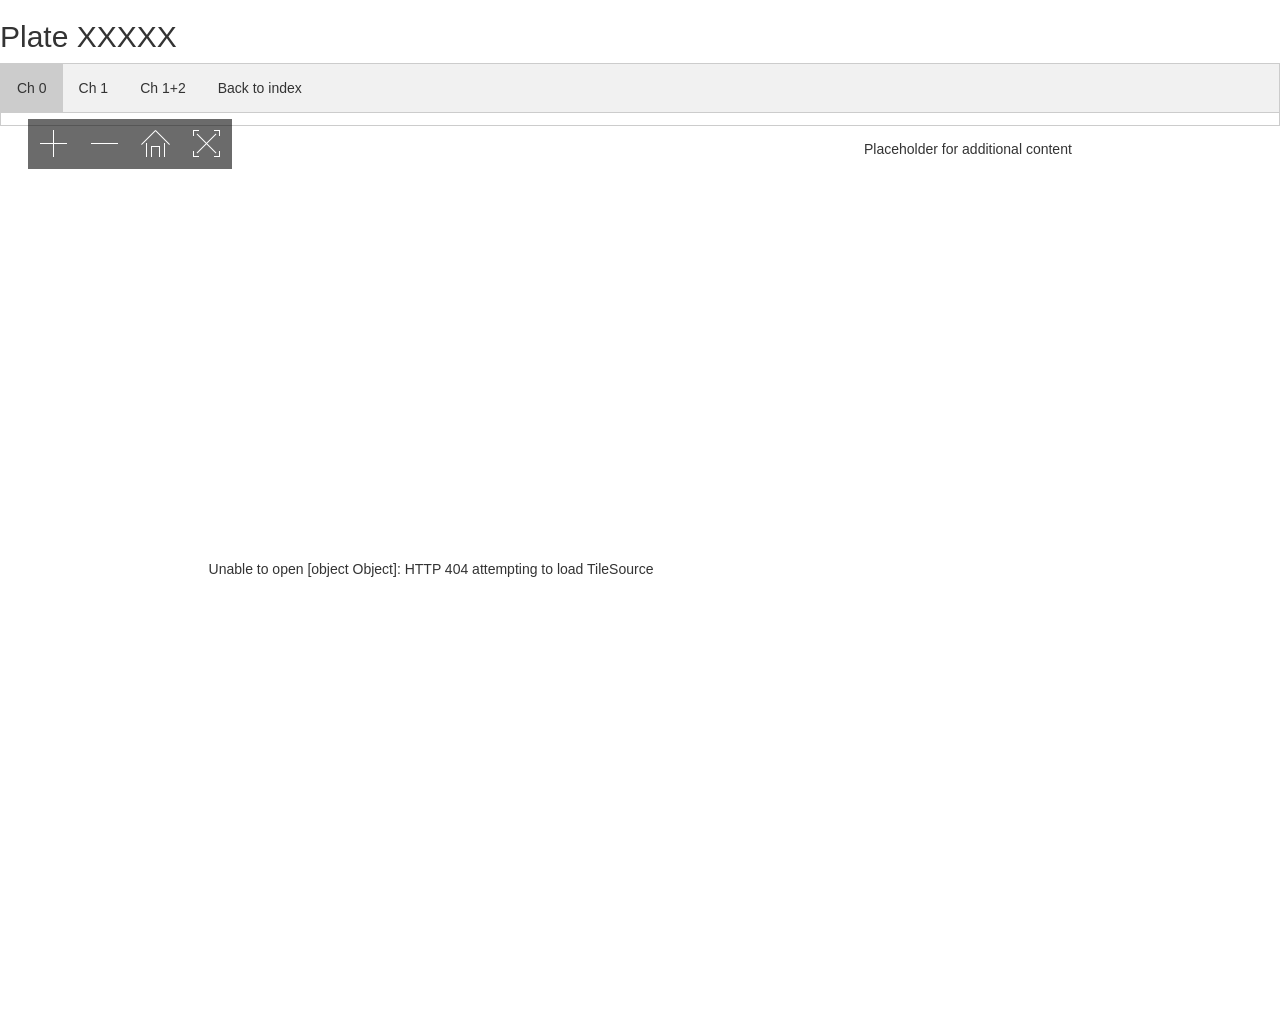
==== demosite2x2/index.html @ 41aa0fda "first commit" ====
<html>

	<title>XXXXX</title>

<head>
		<meta name="viewport" content="width=device-width, initial-scale=1">

		<style>
				body {font-family: Arial;}

				/* Style the tab */
				.tab {
						overflow: hidden;
						border: 1px solid #ccc;
						background-color: #f1f1f1;
				}

				/* Style the buttons that are used to open the tab content */
				.tab button {
						background-color: inherit;
						float: left;
						border: none;
						outline: none;
						cursor: pointer;
						padding: 14px 16px;
						transition: 0.3s;
				}

				/* Change background color of buttons on hover */
				.tab button:hover {
						background-color: #ddd;
				}

				/* Create an active/current tablink class */
				.tab button.active {
						background-color: #ccc;
				}

				/* Style the tab content */
				.tabcontent {
						display: none;
						padding: 6px 12px;
						border: 1px solid #ccc;
						border-top: none;
				}

				/* This stylesheet sets the width of all images to 100%: */
				img {
						width: 100%;
				}

				/* The switch - the box around the slider */
				.switch {
					position: relative;
					display: inline-block;
					width: 90px;
					height: 34px;
				}

				/* Hide default HTML checkbox */
				.switch input {
					opacity: 0;
					width: 0;
					height: 0;
				}

				/* The slider */
				.slider {
					position: absolute;
					cursor: pointer;
					top: 0;
					left: 0;
					right: 0;
					bottom: 0;
					background-color: #ccc;
					-webkit-transition: .4s;
					transition: .4s;
				}

				.slider:before {
					position: absolute;
					content: "";
					height: 26px;
					width: 26px;
					left: 4px;
					bottom: 4px;
					background-color: white;
					-webkit-transition: .4s;
					transition: .4s;
				}

				input:checked + .slider {
					background-color: #2196F3;
				}

				input:focus + .slider {
					box-shadow: 0 0 1px #2196F3;
				}

				input:checked + .slider:before {
					-webkit-transform: translateX(55px);
					-ms-transform: translateX(55px);
					transform: translateX(55px);
				}

				.on
				{
					display: none;
				}

				.on, .off
				{
					color: white;
					position: absolute;
					transform: translate(-50%,-50%);
					top: 50%;
					left: 50%;
					font-size: 10px;
					font-family: Verdana, sans-serif;
				}

				input:checked+ .slider .on
				{display: block;}

				input:checked + .slider .off
				{display: none;}

				/* Long slider */
				.slidecontainer {
					width: 100%;
				}

				.sliderlong {
					-webkit-appearance: none;
					width: 100%;
					height: 25px;
					background: #d3d3d3;
					outline: none;
					opacity: 0.7;
					-webkit-transition: .2s;
					transition: opacity .2s;
				}

				.sliderlong:hover {
					opacity: 1;
				}

				.sliderlong::-webkit-slider-thumb {
					-webkit-appearance: none;
					appearance: none;
					width: 25px;
					height: 25px;
					background: #2196F3;
					cursor: pointer;
				}

				.sliderlong::-moz-range-thumb {
					width: 25px;
					height: 25px;
					background: #2196F3;
					cursor: pointer;
				}

				osd {
						width: 100%;
						height: 100%;
				}

				seadragon-viewer {
						position: absolute;
						left: 0;
						top: 30px;
						right: 0;
						bottom: 0;
				}
		</style>

		<link rel="stylesheet" href="https://maxcdn.bootstrapcdn.com/bootstrap/3.4.1/css/bootstrap.min.css">
		<script src="https://ajax.googleapis.com/ajax/libs/jquery/3.4.1/jquery.min.js"></script>
		<script src="https://maxcdn.bootstrapcdn.com/bootstrap/3.4.1/js/bootstrap.min.js"></script>
		<script src="openseadragon/openseadragon.min.js"></script>
		<script src="openseadragonfiltering/openseadragon-filtering.js"></script>

</head>

<body onload="document.getElementById('defaultOpenTab').click();">

<h2>Plate XXXXX</h2>

<!-- Tab links -->
<div class="tab">
	<button class="tablinks active" onclick="openTab(event, 'tabch0')" id="defaultOpenTab">Ch 0</button>
	<button class="tablinks" onclick="openTab(event, 'tabch1')">Ch 1</button>
	<button class="tablinks" onclick="openTab(event, 'tabch01')">Ch 1+2</button>
	<button onclick="window.location.href = 'index.html';">Back to index</button>
</div>

<!-- Tab content -->

<div id="tabch0" class="tabcontent">

		<div class="col-md-8">
				<div class="osd" id="osd0"></div>
		</div>

		<div class="col-md-4">
			<br>
			<p>Placeholder for additional content</p>
		</div>
</div>

<div id="tabch1" class="tabcontent">

		<div class="col-md-8">
				<div class="osd" id="osd1"></div>
		</div>

		<div class="col-md-4">

			<ul class="nav nav-tabs">
				<li class="active">
										<a href="#tabInt">Int</a>
				</li>
				<li>
										<a href="#tabNPI">NPI</a>
				</li>
				<li>
										<a href="#tabZscore">zScore</a>
				</li>
			</ul>

						<div class="tab-content">
							<div class="tab-pane fade active in" id="tabInt">
								<br>
								<p>Placeholder for a tile plot with mean intensities per well</p>
							</div>

							<div class="tab-pane fade" id="tabNPI">
								<br>
								<p>Placeholder for a tile plot with NPI of mean intensities per well</p>
							</div>

							<div class="tab-pane fade" id="tabZscore">
								<br>
								<p>Placeholder for a tile plot with z-score of mean intensities per well</p>
							</div>

						</div>
		</div>
</div>

<div id="tabch01" class="tabcontent">

		<div class="col-md-10">
				<div class="osd" id="osd01"></div>
		</div>

		<div class="col-md-2">
				<label class="switch">
						<input type="checkbox" id="chbCh" onclick=fSwitchCh()>
						<div class="slider">
								<span class="on">Ch0</span>
								<span class="off">Ch1</span>
						</div>
				</label>
				<br>
				<label class="switch">
						<input type="checkbox" id="chbInv" onclick=fSwitchInv()>
						<div class="slider">
								<span class="on">Inv</span>
								<span class="off">Orig</span>
						</div>
				</label>
				<br>
				<br>
				<div class="slidecontainer">
						<input type="range" min="-100" max="100" value="0" class="sliderlong" id="slBright">
						<p>Brightness: <span id="valBright"></span></p>
				</div>
				<br>
				<div class="slidecontainer">
						<input type="range" min="0" max="4" value="1" step="0.1" class="sliderlong" id="slContr">
						<p>Contrast: <span id="valContr"></span></p>
				</div>
				<br>
				<div class="slidecontainer">
						<input type="range" min="0" max="255" value="0" step="1" class="sliderlong" id="slLevMin">
						<p>Level min: <span id="valLevMin"></span></p>
				</div>
				<br>
				<div class="slidecontainer">
						<input type="range" min="0" max="255" value="255" step="1" class="sliderlong" id="slLevMax">
						<p>Level max: <span id="valLevMax"></span></p>
				</div>

		</div>
</div>



<script>
		$("ul.nav-tabs a").click(function(e) {
				console.log($(this));
				e.preventDefault();
				$(this).tab('show');
		});

		function openTab(evt, tabName) {
				var i, tabcontent, tablinks;

				tabcontent = document.getElementsByClassName("tabcontent");
				for (i = 0; i < tabcontent.length; i++) {
						tabcontent[i].style.display = "none";
				}

				tablinks = document.getElementsByClassName("tablinks");
						for (i = 0; i < tablinks.length; i++) {
								tablinks[i].className = tablinks[i].className.replace(" active", "");
						}

				document.getElementById(tabName).style.display = "block";
				evt.currentTarget.className += " active";
		};

				// Tab ch0
				var viewer0 = OpenSeadragon({
						id: "osd0",
						prefixUrl: "openseadragon/images/",
						tileSources: [
								"dzi_c0.dzi",
						]
				});

				// Tab ch1
				var viewer1 = OpenSeadragon({
						id: "osd1",
						prefixUrl: "openseadragon/images/",
						tileSources: [
								"dzi_c1.dzi",
						]
				});

				// Tab ch0+1
				var viewer01 = OpenSeadragon({
						id: "osd01",
						prefixUrl: "openseadragon/images/",
						tileSources: [
								{
										opacity: 1,
										tileSource: "dzi_c0.dzi"
								},
								{
										opacity: 0,
										tileSource: "dzi_c1.dzi"
								}
						]
				});

				// Switching channels
				// From: https://codepen.io/iangilman/pen/YXRLea
				var selectedCh = 0;

				function fSwitchCh() {
						selectedCh = (selectedCh + 1) % 2;
						fade(viewer01.world.getItemAt(0), (selectedCh === 0 ? 1 : 0));
						fade(viewer01.world.getItemAt(1), (selectedCh === 1 ? 1 : 0));
				};

				var fade = function(image, targetOpacity) {
						var currentOpacity = image.getOpacity();
						var step = (targetOpacity - currentOpacity) / 10;
						if (step === 0) {
								return;
						}

						var frame = function() {
								currentOpacity += step;
								if ((step > 0 && currentOpacity >= targetOpacity) || (step < 0 && currentOpacity <= targetOpacity)) {
										image.setOpacity(targetOpacity);
										return;
								}

								image.setOpacity(currentOpacity);
								OpenSeadragon.requestAnimationFrame(frame);
						};

						OpenSeadragon.requestAnimationFrame(frame);
				};

				// Image filters

				// Flags and settings of image filters; changed in UI
				var selFilters = {
						inv : 0,
						bright : 0,
						contr  : 1,
						levMin : 0,
						levMax : 255
				}

				// Switching inversion
				function fSwitchInv() {

						selFilters.inv = (selFilters.inv + 1) % 2;

						fApplyFilters(selFilters)
				};

				// Brightness slider
				var sliderBright = document.getElementById("slBright");
				var outputBright = document.getElementById("valBright");
				outputBright.innerHTML = sliderBright.value;

				sliderBright.oninput = function() {
					outputBright.innerHTML = this.value;
					selFilters.bright = parseInt(this.value);

					fApplyFilters(selFilters);
				}

				sliderBright.ondblclick = function() {
					this.value = 0;
					outputBright.innerHTML = 0;
					selFilters.bright = 0;

					fApplyFilters(selFilters);
				}

				// Contrast slider
				var sliderContr = document.getElementById("slContr");
				var outputContr = document.getElementById("valContr");
				outputContr.innerHTML = sliderContr.value;

				sliderContr.oninput = function() {
					outputContr.innerHTML = this.value;
					selFilters.contr = parseFloat(this.value);

					fApplyFilters(selFilters);
				}

				sliderContr.ondblclick = function() {
					this.value = 1;
					outputContr.innerHTML = 1;
					selFilters.contr = 1;

					fApplyFilters(selFilters);
				}

				// Level min/max sliders
				var sliderLevelMin = document.getElementById("slLevMin");
				var outputLevelMin = document.getElementById("valLevMin");
				outputLevelMin.innerHTML = sliderLevelMin.value;

				sliderLevelMin.oninput = function() {
					outputLevelMin.innerHTML = this.value;
					selFilters.levMin = parseInt(this.value);

					fApplyFilters(selFilters);
				}

				sliderLevelMin.ondblclick = function() {
					this.value = 0;
					outputLevelMin.innerHTML = 0;
					selFilters.levMin = 0;

					fApplyFilters(selFilters);
				}

				var sliderLevelMax = document.getElementById("slLevMax");
				var outputLevelMax = document.getElementById("valLevMax");
				outputLevelMax.innerHTML = sliderLevelMax.value;

				sliderLevelMax.oninput = function() {
					outputLevelMax.innerHTML = this.value;
					selFilters.levMax = parseInt(this.value);

					fApplyFilters(selFilters);
				}

				sliderLevelMax.ondblclick = function() {
					this.value = 255;
					outputLevelMax.innerHTML = 255;
					selFilters.levMax = 255;

					fApplyFilters(selFilters);
				}

				// Apply filters depending on values in inArg changed in UI
				function fApplyFilters(inArg) {
						var locFilters = [];

						if (inArg.inv > 0) {
								locFilters.push( OpenSeadragon.Filters.INVERT() )
						}

						if (inArg.bright != 0) {
								locFilters.push( OpenSeadragon.Filters.BRIGHTNESS( inArg.bright ) )
						}

						if (inArg.contr != 1) {
								locFilters.push( OpenSeadragon.Filters.CONTRAST( inArg.contr ) )
						}

						if (inArg.levMin > 0 || inArg.levMax < 255) {
								locFilters.push( OpenSeadragon.Filters.LEVELS( inArg.levMin, inArg.levMax ) )
						}

						viewer01.setFilterOptions({
								filters: {
										processors: locFilters
								},
								loadMode: 'async'
						})


				}

		</script>


</body>
</html>
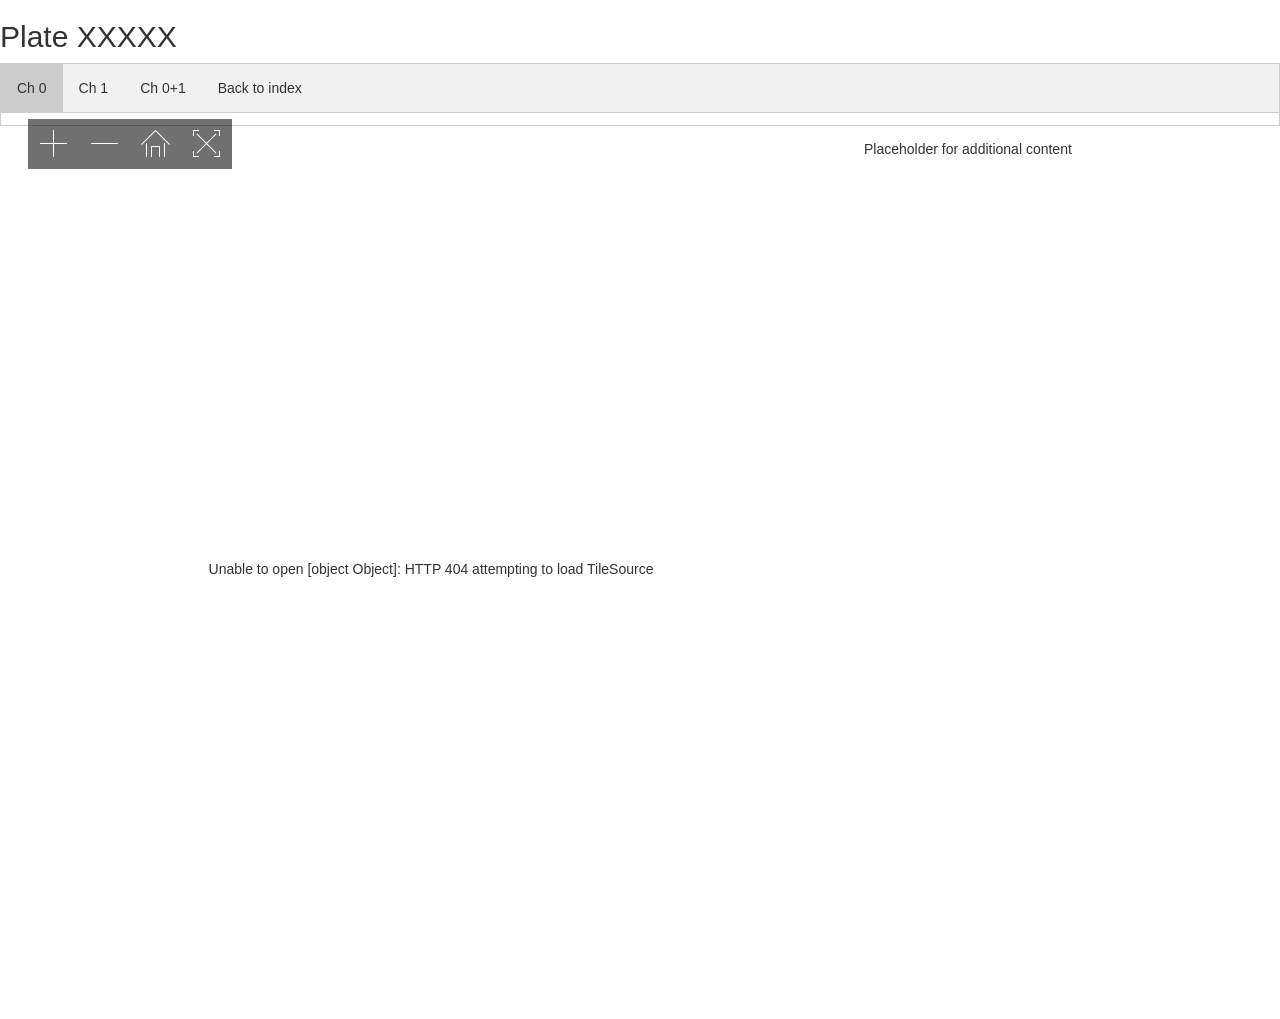
==== commit 675cabfb: "bug fix" ====
--- a/demosite2x2/index.html
+++ b/demosite2x2/index.html
@@ -191,7 +191,7 @@
 <div class="tab">
 	<button class="tablinks active" onclick="openTab(event, 'tabch0')" id="defaultOpenTab">Ch 0</button>
 	<button class="tablinks" onclick="openTab(event, 'tabch1')">Ch 1</button>
-	<button class="tablinks" onclick="openTab(event, 'tabch01')">Ch 1+2</button>
+	<button class="tablinks" onclick="openTab(event, 'tabch01')">Ch 0+1</button>
 	<button onclick="window.location.href = 'index.html';">Back to index</button>
 </div>
 
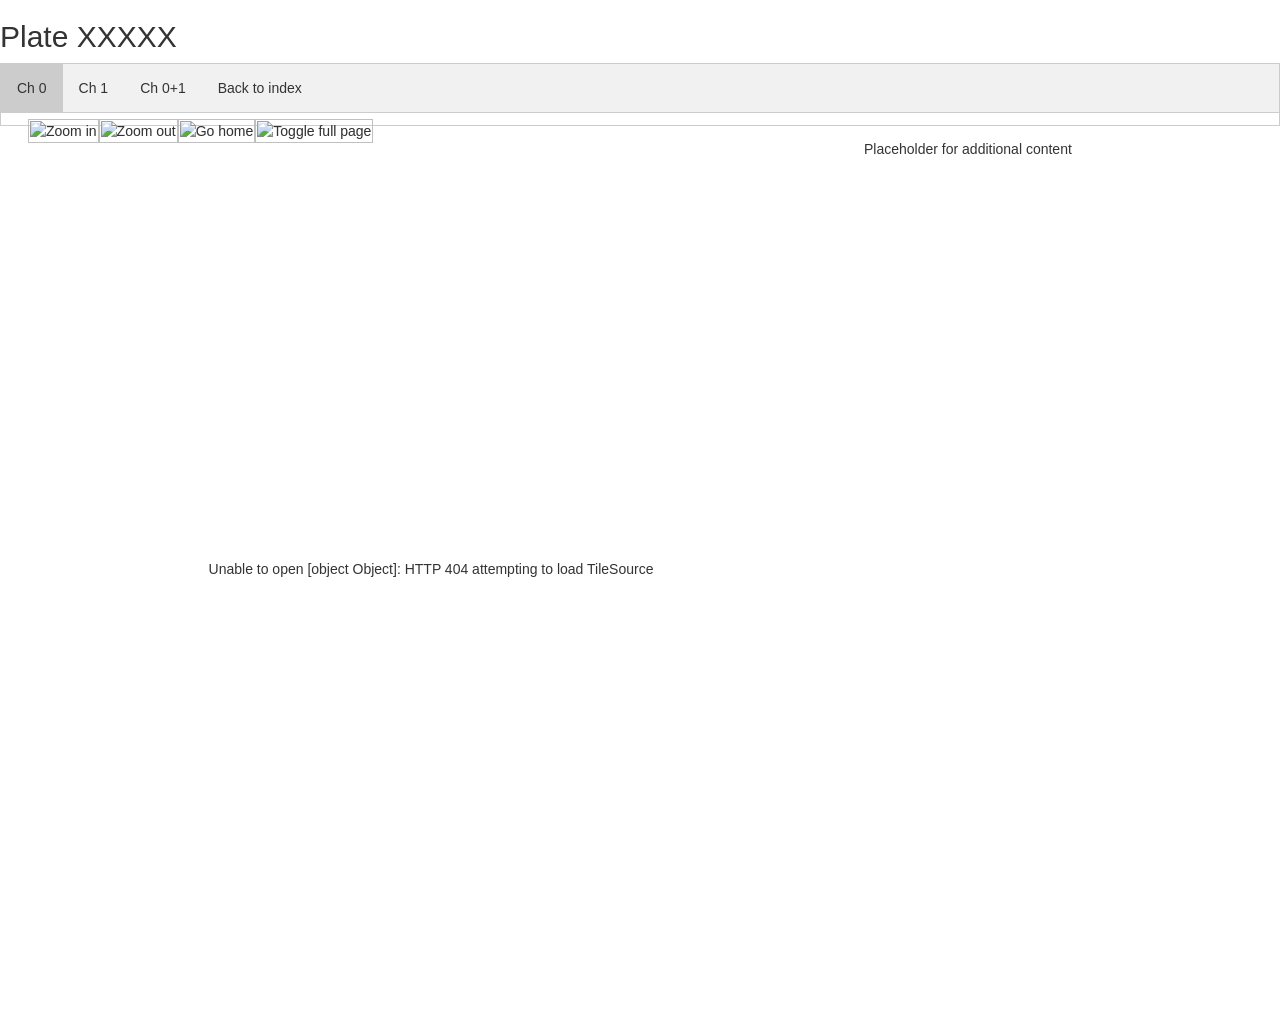
==== commit 2d6dc358: "added the correctly commented version of overlay and index html, left to write the description on to" ====
--- a/demosite2x2/index.html
+++ b/demosite2x2/index.html
@@ -1,522 +1,613 @@
 <html>
 
-	<title>XXXXX</title>
+<title>XXXXX</title>
 
 <head>
-		<meta name="viewport" content="width=device-width, initial-scale=1">
-
-		<style>
-				body {font-family: Arial;}
-
-				/* Style the tab */
-				.tab {
-						overflow: hidden;
-						border: 1px solid #ccc;
-						background-color: #f1f1f1;
-				}
-
-				/* Style the buttons that are used to open the tab content */
-				.tab button {
-						background-color: inherit;
-						float: left;
-						border: none;
-						outline: none;
-						cursor: pointer;
-						padding: 14px 16px;
-						transition: 0.3s;
-				}
-
-				/* Change background color of buttons on hover */
-				.tab button:hover {
-						background-color: #ddd;
-				}
-
-				/* Create an active/current tablink class */
-				.tab button.active {
-						background-color: #ccc;
-				}
-
-				/* Style the tab content */
-				.tabcontent {
-						display: none;
-						padding: 6px 12px;
-						border: 1px solid #ccc;
-						border-top: none;
-				}
-
-				/* This stylesheet sets the width of all images to 100%: */
-				img {
-						width: 100%;
-				}
-
-				/* The switch - the box around the slider */
-				.switch {
-					position: relative;
-					display: inline-block;
-					width: 90px;
-					height: 34px;
-				}
-
-				/* Hide default HTML checkbox */
-				.switch input {
-					opacity: 0;
-					width: 0;
-					height: 0;
-				}
-
-				/* The slider */
-				.slider {
-					position: absolute;
-					cursor: pointer;
-					top: 0;
-					left: 0;
-					right: 0;
-					bottom: 0;
-					background-color: #ccc;
-					-webkit-transition: .4s;
-					transition: .4s;
-				}
-
-				.slider:before {
-					position: absolute;
-					content: "";
-					height: 26px;
-					width: 26px;
-					left: 4px;
-					bottom: 4px;
-					background-color: white;
-					-webkit-transition: .4s;
-					transition: .4s;
-				}
-
-				input:checked + .slider {
-					background-color: #2196F3;
-				}
-
-				input:focus + .slider {
-					box-shadow: 0 0 1px #2196F3;
-				}
-
-				input:checked + .slider:before {
-					-webkit-transform: translateX(55px);
-					-ms-transform: translateX(55px);
-					transform: translateX(55px);
-				}
-
-				.on
-				{
-					display: none;
-				}
-
-				.on, .off
-				{
-					color: white;
-					position: absolute;
-					transform: translate(-50%,-50%);
-					top: 50%;
-					left: 50%;
-					font-size: 10px;
-					font-family: Verdana, sans-serif;
-				}
-
-				input:checked+ .slider .on
-				{display: block;}
-
-				input:checked + .slider .off
-				{display: none;}
-
-				/* Long slider */
-				.slidecontainer {
-					width: 100%;
-				}
-
-				.sliderlong {
-					-webkit-appearance: none;
-					width: 100%;
-					height: 25px;
-					background: #d3d3d3;
-					outline: none;
-					opacity: 0.7;
-					-webkit-transition: .2s;
-					transition: opacity .2s;
-				}
-
-				.sliderlong:hover {
-					opacity: 1;
-				}
-
-				.sliderlong::-webkit-slider-thumb {
-					-webkit-appearance: none;
-					appearance: none;
-					width: 25px;
-					height: 25px;
-					background: #2196F3;
-					cursor: pointer;
-				}
-
-				.sliderlong::-moz-range-thumb {
-					width: 25px;
-					height: 25px;
-					background: #2196F3;
-					cursor: pointer;
-				}
-
-				osd {
-						width: 100%;
-						height: 100%;
-				}
-
-				seadragon-viewer {
-						position: absolute;
-						left: 0;
-						top: 30px;
-						right: 0;
-						bottom: 0;
-				}
-		</style>
-
-		<link rel="stylesheet" href="https://maxcdn.bootstrapcdn.com/bootstrap/3.4.1/css/bootstrap.min.css">
-		<script src="https://ajax.googleapis.com/ajax/libs/jquery/3.4.1/jquery.min.js"></script>
-		<script src="https://maxcdn.bootstrapcdn.com/bootstrap/3.4.1/js/bootstrap.min.js"></script>
-		<script src="openseadragon/openseadragon.min.js"></script>
-		<script src="openseadragonfiltering/openseadragon-filtering.js"></script>
+	<meta name="viewport" content="width=device-width, initial-scale=1">
+
+	<style>
+		body {
+			font-family: Arial;
+		}
+
+		/* Style the tab */
+		.tab {
+			overflow: hidden;
+			border: 1px solid #ccc;
+			background-color: #f1f1f1;
+		}
+
+		/* Style the buttons that are used to open the tab content */
+		.tab button {
+			background-color: inherit;
+			float: left;
+			border: none;
+			outline: none;
+			cursor: pointer;
+			padding: 14px 16px;
+			transition: 0.3s;
+		}
+
+		/* Change background color of buttons on hover */
+		.tab button:hover {
+			background-color: #ddd;
+		}
+
+		/* Create an active/current tablink class */
+		.tab button.active {
+			background-color: #ccc;
+		}
+
+		/* Style the tab content */
+		.tabcontent {
+			display: none;
+			padding: 6px 12px;
+			border: 1px solid #ccc;
+			border-top: none;
+			animation: fadeEffect 0.1s;
+		}
+
+		@keyframes fadeEffect {
+			from {
+				opacity: 0;
+			}
+
+			to {
+				opacity: 1;
+			}
+		}
+
+		/* This stylesheet sets the width of all images to 100%: */
+		img {
+			width: 100%;
+		}
+
+		/* The switch - the box around the slider */
+		.switch {
+			position: relative;
+			display: inline-block;
+			width: 90px;
+			height: 34px;
+		}
+
+		/* Hide default HTML checkbox */
+		.switch input {
+			opacity: 0;
+			width: 0;
+			height: 0;
+		}
+
+		/* The slider */
+		.slider {
+			position: absolute;
+			cursor: pointer;
+			top: 0;
+			left: 0;
+			right: 0;
+			bottom: 0;
+			background-color: #ccc;
+			-webkit-transition: .4s;
+			transition: .4s;
+		}
+
+		.slider:before {
+			position: absolute;
+			content: "";
+			height: 26px;
+			width: 26px;
+			left: 4px;
+			bottom: 4px;
+			background-color: white;
+			-webkit-transition: .4s;
+			transition: .4s;
+		}
+
+		input:checked+.slider {
+			background-color: #2196F3;
+		}
+
+		input:focus+.slider {
+			box-shadow: 0 0 1px #2196F3;
+		}
+
+		input:checked+.slider:before {
+			-webkit-transform: translateX(55px);
+			-ms-transform: translateX(55px);
+			transform: translateX(55px);
+		}
+
+		.on {
+			display: none;
+		}
+
+		.on,
+		.off {
+			color: white;
+			position: absolute;
+			transform: translate(-50%, -50%);
+			top: 50%;
+			left: 50%;
+			font-size: 10px;
+			font-family: Verdana, sans-serif;
+		}
+
+		input:checked+.slider .on {
+			display: block;
+		}
+
+		input:checked+.slider .off {
+			display: none;
+		}
+
+		/* Long slider */
+		.slidecontainer {
+			width: 100%;
+		}
+
+		.sliderlong {
+			-webkit-appearance: none;
+			width: 100%;
+			height: 25px;
+			background: #d3d3d3;
+			outline: none;
+			opacity: 0.7;
+			-webkit-transition: .2s;
+			transition: opacity .2s;
+		}
+
+		.sliderlong:hover {
+			opacity: 1;
+		}
+
+		.sliderlong::-webkit-slider-thumb {
+			-webkit-appearance: none;
+			appearance: none;
+			width: 25px;
+			height: 25px;
+			background: #2196F3;
+			cursor: pointer;
+		}
+
+		.sliderlong::-moz-range-thumb {
+			width: 25px;
+			height: 25px;
+			background: #2196F3;
+			cursor: pointer;
+		}
+
+		osd {
+			width: 100%;
+			height: 100%;
+		}
+
+
+	</style>
+
+	<link rel="stylesheet" href="https://maxcdn.bootstrapcdn.com/bootstrap/3.4.1/css/bootstrap.min.css">
+	<script src="https://ajax.googleapis.com/ajax/libs/jquery/3.4.1/jquery.min.js"></script>
+	<script src="https://maxcdn.bootstrapcdn.com/bootstrap/3.4.1/js/bootstrap.min.js"></script>
+	<script src="openseadragon/openseadragon.min.js"></script>
+	<script src="openseadragonfiltering/openseadragon-filtering.js"></script>
+	<script src="https://d3js.org/d3.v4.js"></script>
+	<!-- Load color palettes -->
+	<script src="https://d3js.org/d3-scale-chromatic.v1.min.js"></script>
+	<script src="jscripts/heatmap.js"></script>
+	<script src="openseadragoncanvasoverlay/openseadragon-canvas-overlay.js"></script>
+	<script src="jscripts/d3-simple-slider.min.js"></script>
+	<script src="jscripts/overlay.js"></script>
+
 
 </head>
 
 <body onload="document.getElementById('defaultOpenTab').click();">
 
-<h2>Plate XXXXX</h2>
-
-<!-- Tab links -->
-<div class="tab">
-	<button class="tablinks active" onclick="openTab(event, 'tabch0')" id="defaultOpenTab">Ch 0</button>
-	<button class="tablinks" onclick="openTab(event, 'tabch1')">Ch 1</button>
-	<button class="tablinks" onclick="openTab(event, 'tabch01')">Ch 0+1</button>
-	<button onclick="window.location.href = 'index.html';">Back to index</button>
-</div>
-
-<!-- Tab content -->
-
-<div id="tabch0" class="tabcontent">
+	<h2>Plate XXXXX</h2>
+
+	<!-- Tab links -->
+	<div class="tab">
+		<button class="tablinks active" onclick="openTab(event, 'tabch0',0)" id="defaultOpenTab">Ch 0</button>
+		<button class="tablinks" onclick="openTab(event, 'tabch1',0)" id="Tab1">Ch 1</button>
+		<button class="tablinks" onclick="openTab(event, 'tabch01',0)">Ch 0+1</button>
+		<button onclick="window.location.href = 'index.html';">Back to index</button>
+	</div>
+
+	<!-- Tab content -->
+
+	<div id="tabch0" class="tabcontent">
 
 		<div class="col-md-8">
-				<div class="osd" id="osd0"></div>
+			<div class="osd" id="osd0"></div>
 		</div>
 
 		<div class="col-md-4">
 			<br>
 			<p>Placeholder for additional content</p>
 		</div>
-</div>
-
-<div id="tabch1" class="tabcontent">
+
+	</div>
+	<div id="tabch1" class="tabcontent">
 
 		<div class="col-md-8">
-				<div class="osd" id="osd1"></div>
+			<div class="osd" id="osd1"></div>
 		</div>
 
 		<div class="col-md-4">
-
-			<ul class="nav nav-tabs">
-				<li class="active">
-										<a href="#tabInt">Int</a>
-				</li>
-				<li>
-										<a href="#tabNPI">NPI</a>
-				</li>
-				<li>
-										<a href="#tabZscore">zScore</a>
-				</li>
-			</ul>
-
-						<div class="tab-content">
-							<div class="tab-pane fade active in" id="tabInt">
-								<br>
-								<p>Placeholder for a tile plot with mean intensities per well</p>
-							</div>
-
-							<div class="tab-pane fade" id="tabNPI">
-								<br>
-								<p>Placeholder for a tile plot with NPI of mean intensities per well</p>
-							</div>
-
-							<div class="tab-pane fade" id="tabZscore">
-								<br>
-								<p>Placeholder for a tile plot with z-score of mean intensities per well</p>
-							</div>
-
-						</div>
+			<div class="tab">
+				<button class="tablinks active" onclick="openTab(event, 'tabInt',2)" id="default1">Int</button>
+				<button class="tablinks" onclick="openTab(event, 'tabNPI',2)">NPI</button>
+				<button class="tablinks" onclick="openTab(event, 'tabZscore',2)">Zscore</button>
+			</div>
+			<div id="tabInt" class="tabcontent">
+				<div class="col-md-12">
+					<br>
+					<svg id="seq317" width="300" height="40">
+					</svg>
+					<div id="slider-range"></div>
+					<div id="my_dataviz"></div>
+					<button id="overlay">Clear overlay</button>
+					<div id="slider-simple"></div>
+				</div>
+			</div>
+			<div id="tabNPI" class="tabcontent">
+				<div class="col-md-12">
+					<br>
+					<svg id="seq318" width="300" height="40">
+					</svg>
+					<div id="slider-range2"></div>
+					<div id="my_dataviz2"></div>
+					<button id="overlay2">Clear overlay</button>
+					<div id="slider-simple2"></div>
+
+				</div>
+			</div>
+			<div id="tabZscore" class="tabcontent">
+				<div class="col-md-12">
+					<br>
+					<svg id="seq319" width="300" height="40">
+					</svg>
+					<div id="slider-range3"></div>
+					<div id="my_dataviz3"></div>
+					<button id="overlay3">Clear overlay</button>
+					<div id="slider-simple3"></div>
+				</div>
+			</div>
 		</div>
-</div>
-
-<div id="tabch01" class="tabcontent">
+	</div>
+	<div id="tabch01" class="tabcontent">
 
 		<div class="col-md-10">
-				<div class="osd" id="osd01"></div>
+			<div class="osd" id="osd01"></div>
 		</div>
 
 		<div class="col-md-2">
-				<label class="switch">
-						<input type="checkbox" id="chbCh" onclick=fSwitchCh()>
-						<div class="slider">
-								<span class="on">Ch0</span>
-								<span class="off">Ch1</span>
-						</div>
-				</label>
-				<br>
-				<label class="switch">
-						<input type="checkbox" id="chbInv" onclick=fSwitchInv()>
-						<div class="slider">
-								<span class="on">Inv</span>
-								<span class="off">Orig</span>
-						</div>
-				</label>
-				<br>
-				<br>
-				<div class="slidecontainer">
-						<input type="range" min="-100" max="100" value="0" class="sliderlong" id="slBright">
-						<p>Brightness: <span id="valBright"></span></p>
+			<label class="switch">
+				<input type="checkbox" id="chbCh" onclick=fSwitchCh()>
+				<div class="slider">
+					<span class="on">Ch0</span>
+					<span class="off">Ch1</span>
 				</div>
-				<br>
-				<div class="slidecontainer">
-						<input type="range" min="0" max="4" value="1" step="0.1" class="sliderlong" id="slContr">
-						<p>Contrast: <span id="valContr"></span></p>
+			</label>
+			<br>
+			<label class="switch">
+				<input type="checkbox" id="chbInv" onclick=fSwitchInv()>
+				<div class="slider">
+					<span class="on">Inv</span>
+					<span class="off">Orig</span>
 				</div>
-				<br>
-				<div class="slidecontainer">
-						<input type="range" min="0" max="255" value="0" step="1" class="sliderlong" id="slLevMin">
-						<p>Level min: <span id="valLevMin"></span></p>
-				</div>
-				<br>
-				<div class="slidecontainer">
-						<input type="range" min="0" max="255" value="255" step="1" class="sliderlong" id="slLevMax">
-						<p>Level max: <span id="valLevMax"></span></p>
-				</div>
+			</label>
+			<br>
+			<br>
+			<div class="slidecontainer">
+				<input type="range" min="-100" max="100" value="0" class="sliderlong" id="slBright">
+				<p>Brightness: <span id="valBright"></span></p>
+			</div>
+			<br>
+			<div class="slidecontainer">
+				<input type="range" min="0" max="4" value="1" step="0.1" class="sliderlong" id="slContr">
+				<p>Contrast: <span id="valContr"></span></p>
+			</div>
+			<br>
+			<div class="slidecontainer">
+				<input type="range" min="0" max="255" value="0" step="1" class="sliderlong" id="slLevMin">
+				<p>Level min: <span id="valLevMin"></span></p>
+			</div>
+			<br>
+			<div class="slidecontainer">
+				<input type="range" min="0" max="255" value="255" step="1" class="sliderlong" id="slLevMax">
+				<p>Level max: <span id="valLevMax"></span></p>
+			</div>
 
 		</div>
-</div>
-
-
-
-<script>
-		$("ul.nav-tabs a").click(function(e) {
-				console.log($(this));
-				e.preventDefault();
-				$(this).tab('show');
+	</div>
+
+
+
+	<script>
+
+		// opens the default heatmap tab when switching to a given tab
+		document.getElementById("Tab1").addEventListener('click', function () {
+			document.getElementById("default1").click();
+		})
+
+		// opens the tabs specified in the upper html, with the variable j specifying from which tab the changes to the current setup start
+		function openTab(evt, tabName, j) {
+			var i, tabcontent, tablinks;
+
+			tabcontent = document.getElementsByClassName("tabcontent");
+			for (i = j; i < tabcontent.length; i++) {
+				tabcontent[i].style.display = "none";
+			}
+
+			tablinks = document.getElementsByClassName("tablinks");
+			for (i = j; i < tablinks.length; i++) {
+				tablinks[i].className = tablinks[i].className.replace(" active", "");
+			}
+
+			document.getElementById(tabName).style.display = "block";
+			evt.currentTarget.className += " active";
+		};
+
+
+		// clearing well highlights and heatmap marks of a specific tab
+		function clearView(id, id2) {
+			document.getElementById(id).addEventListener('click', function () {
+				window.above = []; //reset the highlighted wells
+				viewer1.raiseEvent('update-viewport');
+				// reset the heatmap circles
+				d3.select("#" + id2).select("svg").selectAll("circle").attr("r", 0)
+			});
+		}
+
+		// Tab ch0
+		var viewer0 = OpenSeadragon({
+			id: "osd0",
+			prefixUrl: "../openseadragon/images/",
+			tileSources: [
+				"dzi_c0.dzi",
+			]
 		});
 
-		function openTab(evt, tabName) {
-				var i, tabcontent, tablinks;
-
-				tabcontent = document.getElementsByClassName("tabcontent");
-				for (i = 0; i < tabcontent.length; i++) {
-						tabcontent[i].style.display = "none";
+
+		// Tab ch1
+		var viewer1 = OpenSeadragon({
+			id: "osd1",
+			prefixUrl: "../openseadragon/images/",
+			tileSources: [
+				"dzi_c1.dzi",
+			],
+
+		});
+
+		viewer0.addHandler("open", function () {
+			console.log("loaded")
+			window.dim = viewer0.world.getItemAt(0).getContentSize();
+		})
+
+		// Tab ch0+1
+		var viewer01 = OpenSeadragon({
+			id: "osd01",
+			prefixUrl: "../openseadragon/images/",
+			tileSources: [
+				{
+					opacity: 1,
+					tileSource: "dzi_c0.dzi"
+				},
+				{
+					opacity: 0,
+					tileSource: "dzi_c1.dzi"
 				}
-
-				tablinks = document.getElementsByClassName("tablinks");
-						for (i = 0; i < tablinks.length; i++) {
-								tablinks[i].className = tablinks[i].className.replace(" active", "");
-						}
-
-				document.getElementById(tabName).style.display = "block";
-				evt.currentTarget.className += " active";
+			]
+		});
+
+		// Switching channels
+		// From: https://codepen.io/iangilman/pen/YXRLea
+		var selectedCh = 0;
+
+		function fSwitchCh() {
+			selectedCh = (selectedCh + 1) % 2;
+			fade(viewer01.world.getItemAt(0), (selectedCh === 0 ? 1 : 0));
+			fade(viewer01.world.getItemAt(1), (selectedCh === 1 ? 1 : 0));
 		};
 
-				// Tab ch0
-				var viewer0 = OpenSeadragon({
-						id: "osd0",
-						prefixUrl: "openseadragon/images/",
-						tileSources: [
-								"dzi_c0.dzi",
-						]
-				});
-
-				// Tab ch1
-				var viewer1 = OpenSeadragon({
-						id: "osd1",
-						prefixUrl: "openseadragon/images/",
-						tileSources: [
-								"dzi_c1.dzi",
-						]
-				});
-
-				// Tab ch0+1
-				var viewer01 = OpenSeadragon({
-						id: "osd01",
-						prefixUrl: "openseadragon/images/",
-						tileSources: [
-								{
-										opacity: 1,
-										tileSource: "dzi_c0.dzi"
-								},
-								{
-										opacity: 0,
-										tileSource: "dzi_c1.dzi"
-								}
-						]
-				});
-
-				// Switching channels
-				// From: https://codepen.io/iangilman/pen/YXRLea
-				var selectedCh = 0;
-
-				function fSwitchCh() {
-						selectedCh = (selectedCh + 1) % 2;
-						fade(viewer01.world.getItemAt(0), (selectedCh === 0 ? 1 : 0));
-						fade(viewer01.world.getItemAt(1), (selectedCh === 1 ? 1 : 0));
-				};
-
-				var fade = function(image, targetOpacity) {
-						var currentOpacity = image.getOpacity();
-						var step = (targetOpacity - currentOpacity) / 10;
-						if (step === 0) {
-								return;
-						}
-
-						var frame = function() {
-								currentOpacity += step;
-								if ((step > 0 && currentOpacity >= targetOpacity) || (step < 0 && currentOpacity <= targetOpacity)) {
-										image.setOpacity(targetOpacity);
-										return;
-								}
-
-								image.setOpacity(currentOpacity);
-								OpenSeadragon.requestAnimationFrame(frame);
-						};
-
-						OpenSeadragon.requestAnimationFrame(frame);
-				};
-
-				// Image filters
-
-				// Flags and settings of image filters; changed in UI
-				var selFilters = {
-						inv : 0,
-						bright : 0,
-						contr  : 1,
-						levMin : 0,
-						levMax : 255
+		var fade = function (image, targetOpacity) {
+			var currentOpacity = image.getOpacity();
+			var step = (targetOpacity - currentOpacity) / 10;
+			if (step === 0) {
+				return;
+			}
+
+			var frame = function () {
+				currentOpacity += step;
+				if ((step > 0 && currentOpacity >= targetOpacity) || (step < 0 && currentOpacity <= targetOpacity)) {
+					image.setOpacity(targetOpacity);
+					return;
 				}
 
-				// Switching inversion
-				function fSwitchInv() {
-
-						selFilters.inv = (selFilters.inv + 1) % 2;
-
-						fApplyFilters(selFilters)
-				};
-
-				// Brightness slider
-				var sliderBright = document.getElementById("slBright");
-				var outputBright = document.getElementById("valBright");
-				outputBright.innerHTML = sliderBright.value;
-
-				sliderBright.oninput = function() {
-					outputBright.innerHTML = this.value;
-					selFilters.bright = parseInt(this.value);
-
-					fApplyFilters(selFilters);
+				image.setOpacity(currentOpacity);
+				OpenSeadragon.requestAnimationFrame(frame);
+			};
+
+			OpenSeadragon.requestAnimationFrame(frame);
+		};
+
+		// Image filters
+
+		// Flags and settings of image filters; changed in UI
+		var selFilters = {
+			inv: 0,
+			bright: 0,
+			contr: 1,
+			levMin: 0,
+			levMax: 255
+		}
+
+		// Switching inversion
+		function fSwitchInv() {
+
+			selFilters.inv = (selFilters.inv + 1) % 2;
+
+			fApplyFilters(selFilters)
+		};
+
+		// Brightness slider
+		var sliderBright = document.getElementById("slBright");
+		var outputBright = document.getElementById("valBright");
+		outputBright.innerHTML = sliderBright.value;
+
+		sliderBright.oninput = function () {
+			outputBright.innerHTML = this.value;
+			selFilters.bright = parseInt(this.value);
+
+			fApplyFilters(selFilters);
+		}
+
+		sliderBright.ondblclick = function () {
+			this.value = 0;
+			outputBright.innerHTML = 0;
+			selFilters.bright = 0;
+
+			fApplyFilters(selFilters);
+		}
+
+		// Contrast slider
+		var sliderContr = document.getElementById("slContr");
+		var outputContr = document.getElementById("valContr");
+		outputContr.innerHTML = sliderContr.value;
+
+		sliderContr.oninput = function () {
+			outputContr.innerHTML = this.value;
+			selFilters.contr = parseFloat(this.value);
+
+			fApplyFilters(selFilters);
+		}
+
+		sliderContr.ondblclick = function () {
+			this.value = 1;
+			outputContr.innerHTML = 1;
+			selFilters.contr = 1;
+
+			fApplyFilters(selFilters);
+		}
+
+		// Level min/max sliders
+		var sliderLevelMin = document.getElementById("slLevMin");
+		var outputLevelMin = document.getElementById("valLevMin");
+		outputLevelMin.innerHTML = sliderLevelMin.value;
+
+		sliderLevelMin.oninput = function () {
+			outputLevelMin.innerHTML = this.value;
+			selFilters.levMin = parseInt(this.value);
+
+			fApplyFilters(selFilters);
+		}
+
+		sliderLevelMin.ondblclick = function () {
+			this.value = 0;
+			outputLevelMin.innerHTML = 0;
+			selFilters.levMin = 0;
+
+			fApplyFilters(selFilters);
+		}
+
+		var sliderLevelMax = document.getElementById("slLevMax");
+		var outputLevelMax = document.getElementById("valLevMax");
+		outputLevelMax.innerHTML = sliderLevelMax.value;
+
+		sliderLevelMax.oninput = function () {
+			outputLevelMax.innerHTML = this.value;
+			selFilters.levMax = parseInt(this.value);
+
+			fApplyFilters(selFilters);
+		}
+
+		sliderLevelMax.ondblclick = function () {
+			this.value = 255;
+			outputLevelMax.innerHTML = 255;
+			selFilters.levMax = 255;
+
+			fApplyFilters(selFilters);
+		}
+
+		// Apply filters depending on values in inArg changed in UI
+		function fApplyFilters(inArg) {
+			var locFilters = [];
+
+			if (inArg.inv > 0) {
+				locFilters.push(OpenSeadragon.Filters.INVERT())
+			}
+
+			if (inArg.bright != 0) {
+				locFilters.push(OpenSeadragon.Filters.BRIGHTNESS(inArg.bright))
+			}
+
+			if (inArg.contr != 1) {
+				locFilters.push(OpenSeadragon.Filters.CONTRAST(inArg.contr))
+			}
+
+			if (inArg.levMin > 0 || inArg.levMax < 255) {
+				locFilters.push(OpenSeadragon.Filters.LEVELS(inArg.levMin, inArg.levMax))
+			}
+
+			viewer01.setFilterOptions({
+				filters: {
+					processors: locFilters
+				},
+				loadMode: 'async'
+			})
+
+
+		}
+
+		//initializes the variables necessary for well highlighting
+
+
+		// mapped to viewport coordinates and sorted arrays of Rows and Columns of the wells
+		var xOverlay = []
+		var yOverlay = []
+
+		// array that contains the wells that are above a specified treshold set by the respective slider
+		var above = []
+
+		//adds the canvas to a specified viewer
+
+		var overlay = viewer1.canvasOverlay({
+			onRedraw: function () {
+				overlay.context2d().fillStyle = "red";
+				//iterate over the wells that are above a treshold and draw red squares around them
+				for (var i = 0; i < above.length; i++) {
+					overlay.context2d().fillRect(xOverlay[above[i]], yOverlay[above[i]], maxWell, maxWell);
+					//empirical numbers that gave good appearance result as just drawing non-filled red squares was not working
+					overlay.context2d().clearRect(xOverlay[above[i]] + 0.035 * maxWell, yOverlay[above[i]] + 0.035 * maxWell, maxWell - 0.07 * maxWell, maxWell - 0.07 * maxWell);
 				}
-
-				sliderBright.ondblclick = function() {
-					this.value = 0;
-					outputBright.innerHTML = 0;
-					selFilters.bright = 0;
-
-					fApplyFilters(selFilters);
-				}
-
-				// Contrast slider
-				var sliderContr = document.getElementById("slContr");
-				var outputContr = document.getElementById("valContr");
-				outputContr.innerHTML = sliderContr.value;
-
-				sliderContr.oninput = function() {
-					outputContr.innerHTML = this.value;
-					selFilters.contr = parseFloat(this.value);
-
-					fApplyFilters(selFilters);
-				}
-
-				sliderContr.ondblclick = function() {
-					this.value = 1;
-					outputContr.innerHTML = 1;
-					selFilters.contr = 1;
-
-					fApplyFilters(selFilters);
-				}
-
-				// Level min/max sliders
-				var sliderLevelMin = document.getElementById("slLevMin");
-				var outputLevelMin = document.getElementById("valLevMin");
-				outputLevelMin.innerHTML = sliderLevelMin.value;
-
-				sliderLevelMin.oninput = function() {
-					outputLevelMin.innerHTML = this.value;
-					selFilters.levMin = parseInt(this.value);
-
-					fApplyFilters(selFilters);
-				}
-
-				sliderLevelMin.ondblclick = function() {
-					this.value = 0;
-					outputLevelMin.innerHTML = 0;
-					selFilters.levMin = 0;
-
-					fApplyFilters(selFilters);
-				}
-
-				var sliderLevelMax = document.getElementById("slLevMax");
-				var outputLevelMax = document.getElementById("valLevMax");
-				outputLevelMax.innerHTML = sliderLevelMax.value;
-
-				sliderLevelMax.oninput = function() {
-					outputLevelMax.innerHTML = this.value;
-					selFilters.levMax = parseInt(this.value);
-
-					fApplyFilters(selFilters);
-				}
-
-				sliderLevelMax.ondblclick = function() {
-					this.value = 255;
-					outputLevelMax.innerHTML = 255;
-					selFilters.levMax = 255;
-
-					fApplyFilters(selFilters);
-				}
-
-				// Apply filters depending on values in inArg changed in UI
-				function fApplyFilters(inArg) {
-						var locFilters = [];
-
-						if (inArg.inv > 0) {
-								locFilters.push( OpenSeadragon.Filters.INVERT() )
-						}
-
-						if (inArg.bright != 0) {
-								locFilters.push( OpenSeadragon.Filters.BRIGHTNESS( inArg.bright ) )
-						}
-
-						if (inArg.contr != 1) {
-								locFilters.push( OpenSeadragon.Filters.CONTRAST( inArg.contr ) )
-						}
-
-						if (inArg.levMin > 0 || inArg.levMax < 255) {
-								locFilters.push( OpenSeadragon.Filters.LEVELS( inArg.levMin, inArg.levMax ) )
-						}
-
-						viewer01.setFilterOptions({
-								filters: {
-										processors: locFilters
-								},
-								loadMode: 'async'
-						})
-
-
-				}
-
-		</script>
-
+			},
+			clearBeforeRedraw: true
+		});
+		//resizes the overlay with respect to the current browser screen
+		$(window).resize(function () {
+			overlay.resize();
+		});
+
+
+		var data = "mock.csv"
+		var value = "CNfrac_akt.mn"
+
+		//generate heatmaps and color-scale gradients
+		createHeatmap(viewer1, "my_dataviz", data, value)
+		createHeatmap(viewer1, "my_dataviz2", data, "npi")
+		createHeatmap(viewer1, "my_dataviz3", data, "zscore")
+		drawScale("seq317", d3.interpolateSpectral)
+		drawScale("seq318", d3.interpolateSpectral)
+		drawScale("seq319", d3.interpolateSpectral)
+		//generate sliders used to control specific heatmaps and wells at the given tab as well as the sliders to control the data range with respect to colors
+		createSlider(viewer1, "slider-simple", data, value, "my_dataviz", "slider-range")
+		createSlider(viewer1, "slider-simple2", data, "npi", "my_dataviz2", "slider-range2")
+		createSlider(viewer1, "slider-simple3", data, "zscore", "my_dataviz3", "slider-range3")
+		//set up buttons to clear wells and heatmap
+		clearView("overlay", "my_dataviz")
+		clearView("overlay2", "my_dataviz2")
+		clearView("overlay3", "my_dataviz3")
+	</script>
 
 </body>
-</html>
+
+</html>
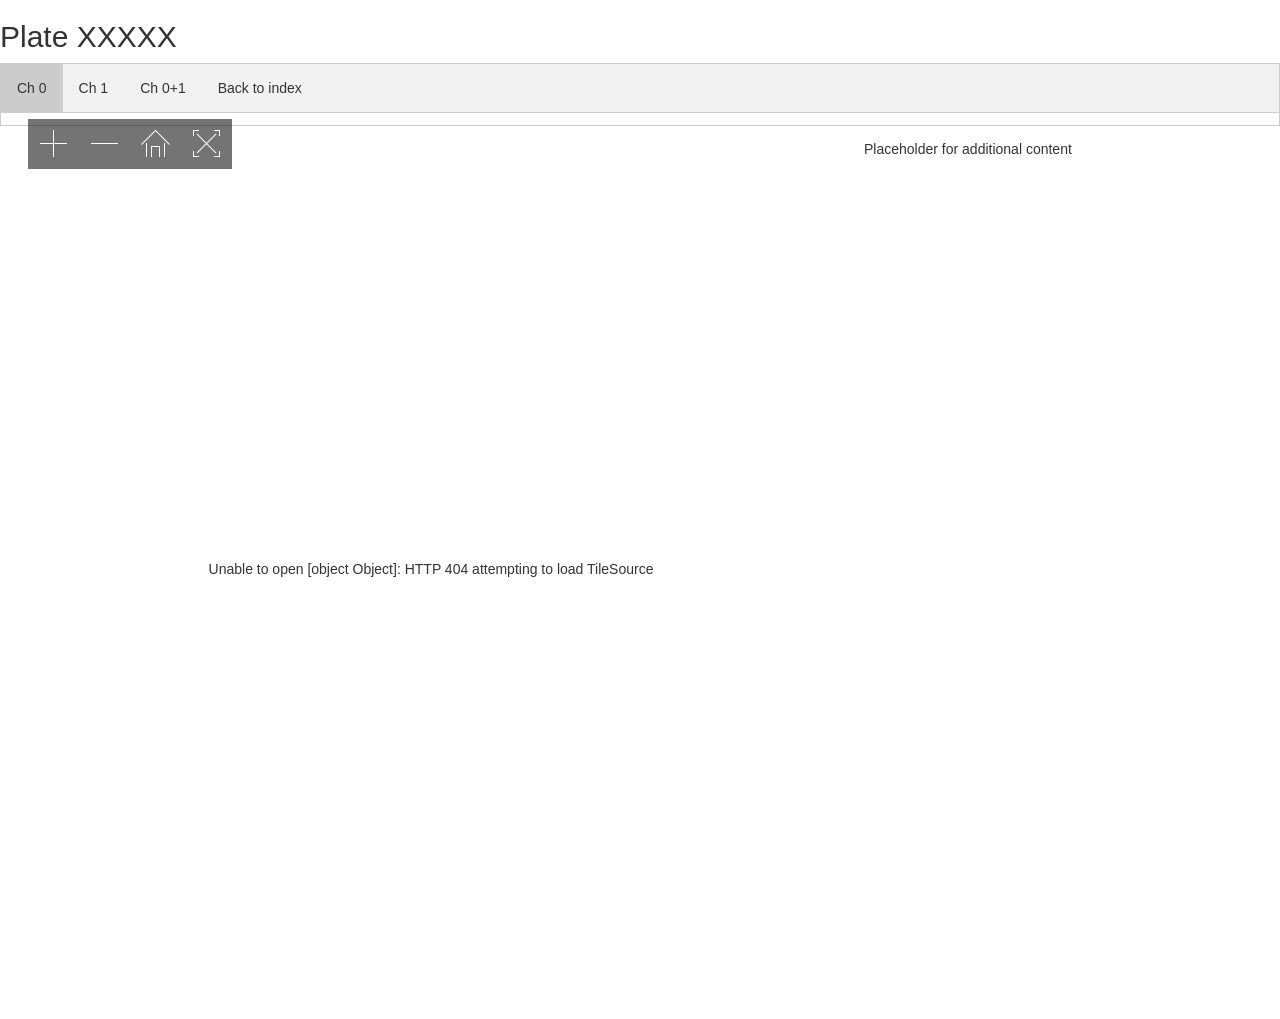
==== commit 1654757d: "File reorganisation" ====
--- a/demosite2x2/index.html
+++ b/demosite2x2/index.html
@@ -186,17 +186,18 @@
 	<link rel="stylesheet" href="https://maxcdn.bootstrapcdn.com/bootstrap/3.4.1/css/bootstrap.min.css">
 	<script src="https://ajax.googleapis.com/ajax/libs/jquery/3.4.1/jquery.min.js"></script>
 	<script src="https://maxcdn.bootstrapcdn.com/bootstrap/3.4.1/js/bootstrap.min.js"></script>
+	<script src="https://d3js.org/d3.v4.js"></script>
+	<script src="https://d3js.org/d3-scale-chromatic.v1.min.js"></script>
+
+	<!-- OSD scripts -->
 	<script src="openseadragon/openseadragon.min.js"></script>
 	<script src="openseadragonfiltering/openseadragon-filtering.js"></script>
-	<script src="https://d3js.org/d3.v4.js"></script>
-	<!-- Load color palettes -->
-	<script src="https://d3js.org/d3-scale-chromatic.v1.min.js"></script>
+	<script src="openseadragoncanvasoverlay/openseadragon-canvas-overlay.js"></script>
+
+	<!-- custom scripts -->
+	<script src="jscripts/d3-simple-slider.min.js"></script>
 	<script src="jscripts/heatmap.js"></script>
-	<script src="openseadragoncanvasoverlay/openseadragon-canvas-overlay.js"></script>
-	<script src="jscripts/d3-simple-slider.min.js"></script>
 	<script src="jscripts/overlay.js"></script>
-
-
 </head>
 
 <body onload="document.getElementById('defaultOpenTab').click();">
@@ -361,7 +362,7 @@
 		// Tab ch0
 		var viewer0 = OpenSeadragon({
 			id: "osd0",
-			prefixUrl: "../openseadragon/images/",
+			prefixUrl: "openseadragon/images/",
 			tileSources: [
 				"dzi_c0.dzi",
 			]
@@ -371,7 +372,7 @@
 		// Tab ch1
 		var viewer1 = OpenSeadragon({
 			id: "osd1",
-			prefixUrl: "../openseadragon/images/",
+			prefixUrl: "openseadragon/images/",
 			tileSources: [
 				"dzi_c1.dzi",
 			],
@@ -386,7 +387,7 @@
 		// Tab ch0+1
 		var viewer01 = OpenSeadragon({
 			id: "osd01",
-			prefixUrl: "../openseadragon/images/",
+			prefixUrl: "openseadragon/images/",
 			tileSources: [
 				{
 					opacity: 1,
@@ -558,8 +559,7 @@
 
 		}
 
-		//initializes the variables necessary for well highlighting
-
+		// Initialize variables necessary for well highlighting
 
 		// mapped to viewport coordinates and sorted arrays of Rows and Columns of the wells
 		var xOverlay = []
@@ -569,26 +569,27 @@
 		var above = []
 
 		//adds the canvas to a specified viewer
-
 		var overlay = viewer1.canvasOverlay({
 			onRedraw: function () {
 				overlay.context2d().fillStyle = "red";
 				//iterate over the wells that are above a treshold and draw red squares around them
 				for (var i = 0; i < above.length; i++) {
 					overlay.context2d().fillRect(xOverlay[above[i]], yOverlay[above[i]], maxWell, maxWell);
+
 					//empirical numbers that gave good appearance result as just drawing non-filled red squares was not working
 					overlay.context2d().clearRect(xOverlay[above[i]] + 0.035 * maxWell, yOverlay[above[i]] + 0.035 * maxWell, maxWell - 0.07 * maxWell, maxWell - 0.07 * maxWell);
 				}
 			},
 			clearBeforeRedraw: true
 		});
+
 		//resizes the overlay with respect to the current browser screen
 		$(window).resize(function () {
 			overlay.resize();
 		});
 
 
-		var data = "mock.csv"
+		var data = "mockData.csv"
 		var value = "CNfrac_akt.mn"
 
 		//generate heatmaps and color-scale gradients
@@ -598,10 +599,12 @@
 		drawScale("seq317", d3.interpolateSpectral)
 		drawScale("seq318", d3.interpolateSpectral)
 		drawScale("seq319", d3.interpolateSpectral)
+
 		//generate sliders used to control specific heatmaps and wells at the given tab as well as the sliders to control the data range with respect to colors
 		createSlider(viewer1, "slider-simple", data, value, "my_dataviz", "slider-range")
 		createSlider(viewer1, "slider-simple2", data, "npi", "my_dataviz2", "slider-range2")
 		createSlider(viewer1, "slider-simple3", data, "zscore", "my_dataviz3", "slider-range3")
+
 		//set up buttons to clear wells and heatmap
 		clearView("overlay", "my_dataviz")
 		clearView("overlay2", "my_dataviz2")
@@ -610,4 +613,4 @@
 
 </body>
 
-</html>+</html>
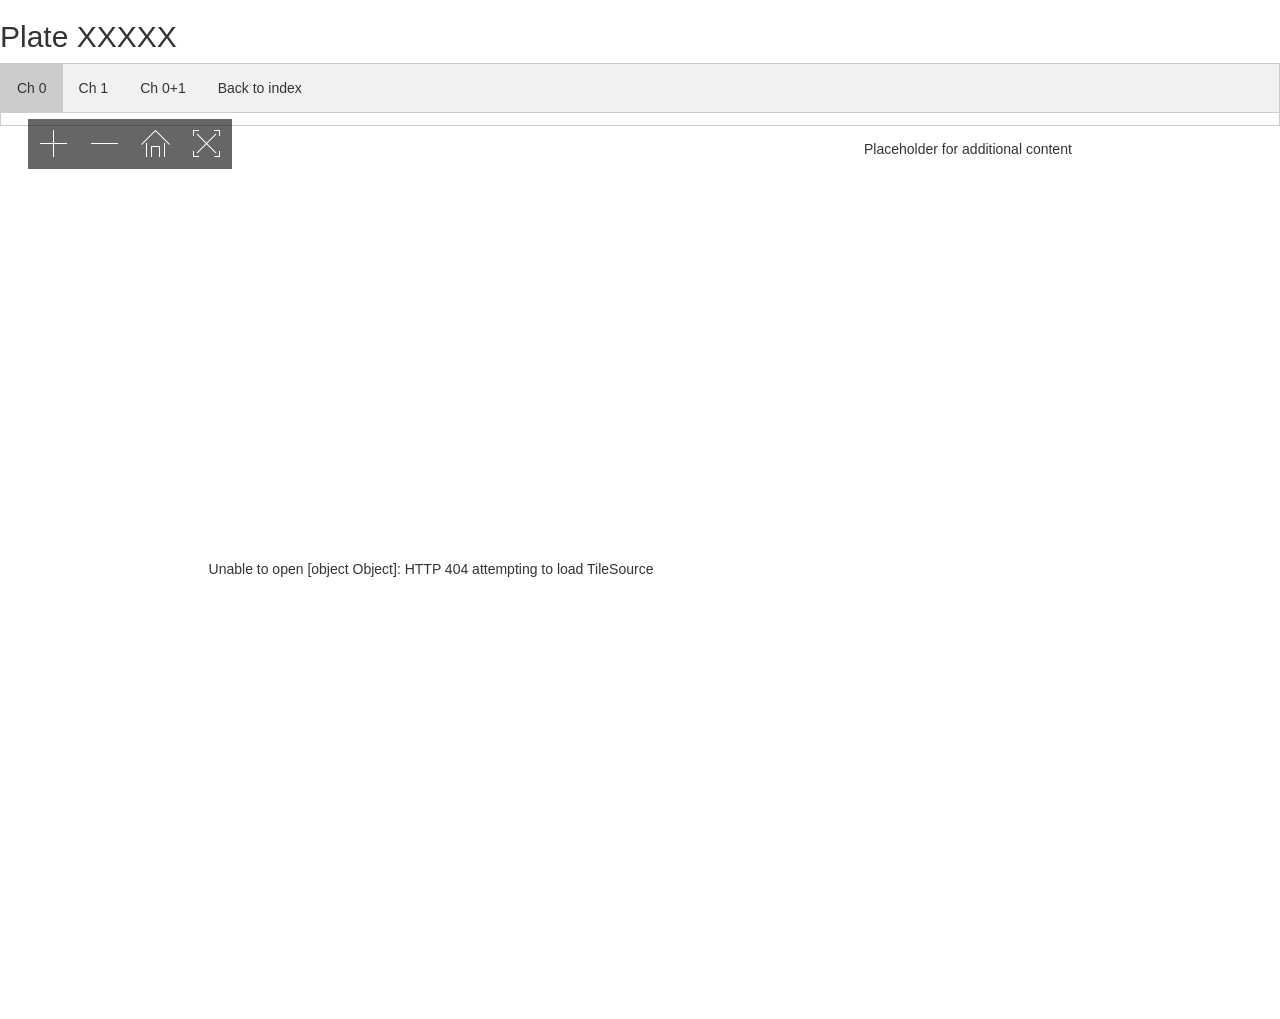
==== commit 4f5d7d39: "Bug fixes" ====
--- a/demosite2x2/index.html
+++ b/demosite2x2/index.html
@@ -555,8 +555,6 @@
 				},
 				loadMode: 'async'
 			})
-
-
 		}
 
 		// Initialize variables necessary for well highlighting
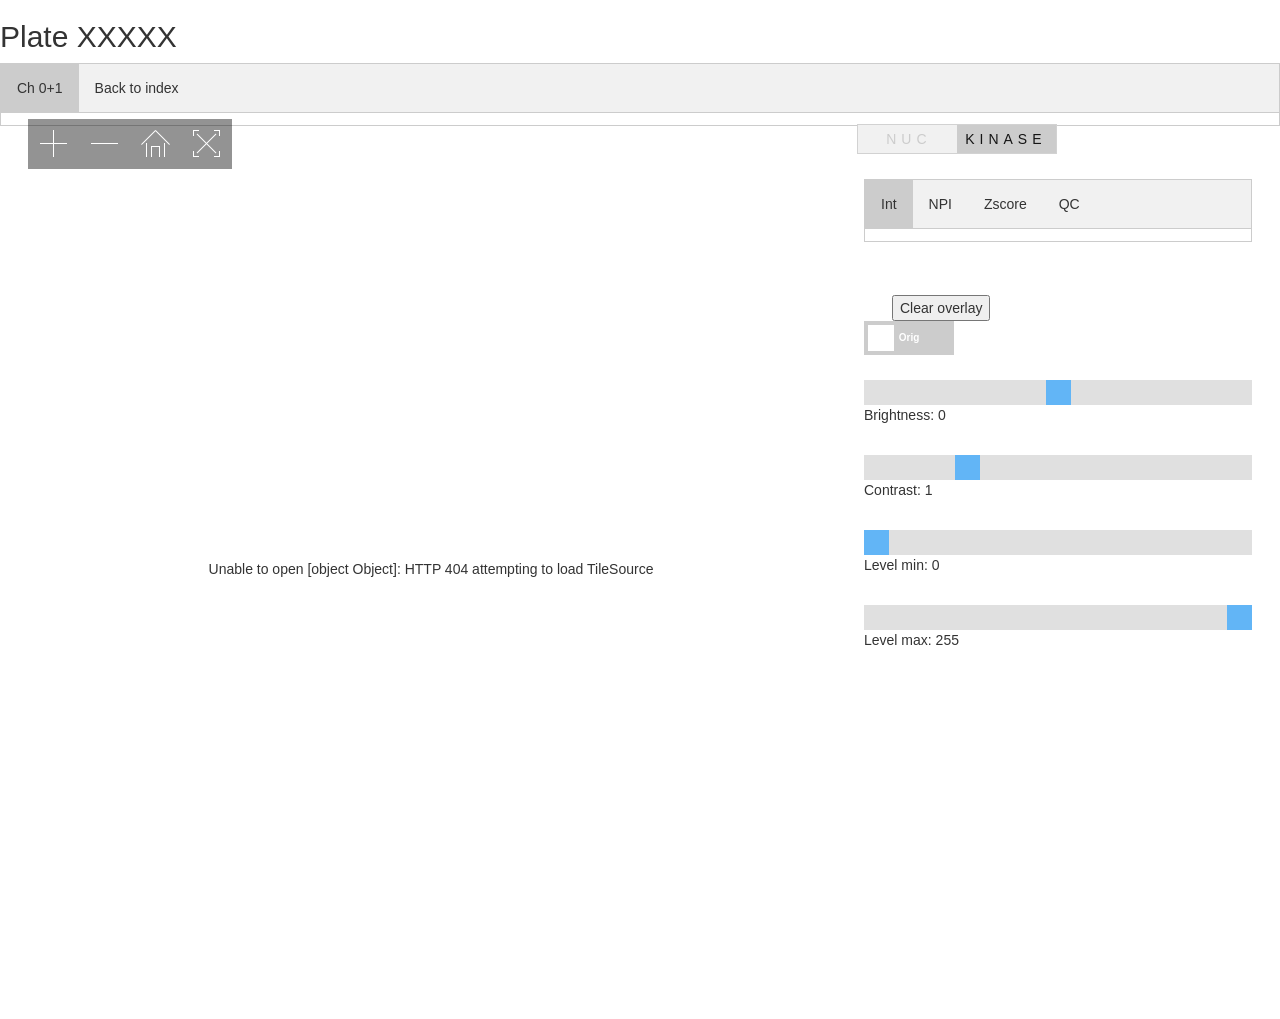
==== commit cbb2c0b0: "Update" ====
--- a/demosite2x2/index.html
+++ b/demosite2x2/index.html
@@ -1,6 +1,7 @@
 <html>
 
 <title>XXXXX</title>
+
 
 <head>
 	<meta name="viewport" content="width=device-width, initial-scale=1">
@@ -180,7 +181,57 @@
 			height: 100%;
 		}
 
-
+		.switch-button {
+			width: 200px;
+			height: 30px;
+			text-align: center;
+			position: absolute;
+			background: #f1f1f1;
+			left: 2%;
+			top: 1%;
+			z-index: 197 !important;
+			cursor: pointer;
+			transition: 0.3s ease all;
+			border: 1px solid #d2d2d2;
+		}
+
+		.switch-button-case {
+			display: inline-block;
+			background: none;
+			width: 49%;
+			height: 100%;
+			color: #cccccc;
+			position: relative;
+			border: none;
+			transition: 0.3s ease all;
+			text-transform: uppercase;
+			letter-spacing: 5px;
+			padding-bottom: 1px;
+		}
+
+		.switch-button-case:hover {
+			color: grey;
+			cursor: pointer;
+		}
+
+		.switch-button-case:focus {
+			outline: none;
+		}
+
+		.switch-button .active {
+			color: #cccccc;
+			background-color: #cccccc;
+			position: absolute;
+			top: 0;
+			width: 50%;
+			height: 100%;
+			z-index: -1;
+			transition: 0.3s ease-out all;
+		}
+
+		.switch-button .active-case {
+			color: #151515;
+		}
 	</style>
 
 	<link rel="stylesheet" href="https://maxcdn.bootstrapcdn.com/bootstrap/3.4.1/css/bootstrap.min.css">
@@ -188,109 +239,147 @@
 	<script src="https://maxcdn.bootstrapcdn.com/bootstrap/3.4.1/js/bootstrap.min.js"></script>
 	<script src="https://d3js.org/d3.v4.js"></script>
 	<script src="https://d3js.org/d3-scale-chromatic.v1.min.js"></script>
-
-	<!-- OSD scripts -->
 	<script src="openseadragon/openseadragon.min.js"></script>
 	<script src="openseadragonfiltering/openseadragon-filtering.js"></script>
 	<script src="openseadragoncanvasoverlay/openseadragon-canvas-overlay.js"></script>
-
-	<!-- custom scripts -->
+	<script src="jscripts/heatmap.js"></script>
 	<script src="jscripts/d3-simple-slider.min.js"></script>
-	<script src="jscripts/heatmap.js"></script>
 	<script src="jscripts/overlay.js"></script>
+	<script src="jscripts/boxplot.js"></script>
+
+
 </head>
 
-<body onload="document.getElementById('defaultOpenTab').click();">
+<body onload="document.getElementById('Tab12').click();">
 
 	<h2>Plate XXXXX</h2>
+
 
 	<!-- Tab links -->
 	<div class="tab">
-		<button class="tablinks active" onclick="openTab(event, 'tabch0',0)" id="defaultOpenTab">Ch 0</button>
-		<button class="tablinks" onclick="openTab(event, 'tabch1',0)" id="Tab1">Ch 1</button>
-		<button class="tablinks" onclick="openTab(event, 'tabch01',0)">Ch 0+1</button>
+		<button class="tablinks active" onclick="openTab(event, 'tabch12',0)" id="Tab12">Ch 0+1</button>
 		<button onclick="window.location.href = 'index.html';">Back to index</button>
 	</div>
 
 	<!-- Tab content -->
 
-	<div id="tabch0" class="tabcontent">
+	<div id="tabch12" class="tabcontent">
 
 		<div class="col-md-8">
-			<div class="osd" id="osd0"></div>
+			<div class="osd" id="osd12"></div>
 		</div>
 
 		<div class="col-md-4">
+			<div class="switch-button">
+				<span class="active" style="left: 50%"></span>
+				<button	class="switch-button-case left">Nuc</button><button class="switch-button-case right active-case">Kinase</button>
+			</div>
 			<br>
-			<p>Placeholder for additional content</p>
-		</div>
-
-	</div>
-	<div id="tabch1" class="tabcontent">
-
-		<div class="col-md-8">
-			<div class="osd" id="osd1"></div>
-		</div>
-
-		<div class="col-md-4">
-			<div class="tab">
-				<button class="tablinks active" onclick="openTab(event, 'tabInt',2)" id="default1">Int</button>
-				<button class="tablinks" onclick="openTab(event, 'tabNPI',2)">NPI</button>
-				<button class="tablinks" onclick="openTab(event, 'tabZscore',2)">Zscore</button>
+
+			<br>
+			<br>
+
+			<div id="chd1" style="display: none;">
+				<div class="tab">
+					<button class="tablinks active" onclick="openTab(event, 'tabInt',2)" id="default1">Int</button>
+					<button class="tablinks" onclick="openTab(event, 'tabNPI',2)">NPI</button>
+					<button class="tablinks" onclick="openTab(event, 'tabZscore',2)">Zscore</button>
+					<button class="tablinks" onclick="openTab(event, 'QCt',2)">QC</button>
+				</div>
+				<div id="tabInt" class="tabcontent">
+					<div class="col-md-12">
+						<br>
+						<svg id="seq317" width="300" height="40">
+						</svg>
+						<div id="slider-range"></div>
+						<div id="my_dataviz1"></div>
+						<button id="overlay1">Clear overlay</button>
+						<div id="slider-simple"></div>
+					</div>
+				</div>
+				<div id="tabNPI" class="tabcontent">
+					<div class="col-md-12">
+						<br>
+						<svg id="seq318" width="300" height="40">
+						</svg>
+						<div id="slider-range2"></div>
+						<div id="my_dataviz2"></div>
+						<button id="overlay2">Clear overlay</button>
+						<div id="slider-simple2"></div>
+
+					</div>
+				</div>
+				<div id="tabZscore" class="tabcontent">
+					<div class="col-md-12">
+						<br>
+						<svg id="seq319" width="300" height="40">
+						</svg>
+						<div id="slider-range3"></div>
+						<div id="my_dataviz3"></div>
+						<button id="overlay3">Clear overlay</button>
+						<div id="slider-simple3"></div>
+					</div>
+				</div>
+				<div id="QCt" class="tabcontent">
+					<div class="col-md-12">
+						<div id="QC1"></div>
+					</div>
+				</div>
 			</div>
-			<div id="tabInt" class="tabcontent">
-				<div class="col-md-12">
-					<br>
-					<svg id="seq317" width="300" height="40">
-					</svg>
-					<div id="slider-range"></div>
-					<div id="my_dataviz"></div>
-					<button id="overlay">Clear overlay</button>
-					<div id="slider-simple"></div>
-				</div>
+
+			<div id="chd2" style="display: block;">
+				<div class="tab">
+					<button class="tablinks active" onclick="openTab(event, 'tabInt2',2)" id="default2">Int</button>
+					<button class="tablinks" onclick="openTab(event, 'tabNPI2',2)">NPI</button>
+					<button class="tablinks" onclick="openTab(event, 'tabZscore2',2)">Zscore</button>
+					<button class="tablinks" onclick="openTab(event, 'QCt2',2)">QC</button>
+
+				</div>
+				<div id="tabInt2" class="tabcontent">
+					<div class="col-md-12">
+						<br>
+						<svg id="seq320" width="300" height="40">
+						</svg>
+						<div id="slider-range4"></div>
+						<div id="my_dataviz4"></div>
+						<button id="overlay4">Clear overlay</button>
+						<div id="slider-simple4"></div>
+					</div>
+				</div>
+				<div id="tabNPI2" class="tabcontent">
+					<div class="col-md-12">
+						<br>
+						<svg id="seq321" width="300" height="40">
+						</svg>
+						<div id="slider-range5"></div>
+						<div id="my_dataviz5"></div>
+						<button id="overlay5">Clear overlay</button>
+						<div id="slider-simple5"></div>
+					</div>
+				</div>
+				<div id="tabZscore2" class="tabcontent">
+					<div class="col-md-12">
+						<br>
+						<svg id="seq322" width="300" height="40">
+						</svg>
+						<div id="slider-range6"></div>
+						<div id="my_dataviz6"></div>
+						<button id="overlay6">Clear overlay</button>
+						<div id="slider-simple6"></div>
+					</div>
+				</div>
+				<div id="QCt2" class="tabcontent">
+					<div class="col-md-12">
+						<div id="QC2"></div>
+					</div>
+				</div>
+
 			</div>
-			<div id="tabNPI" class="tabcontent">
-				<div class="col-md-12">
-					<br>
-					<svg id="seq318" width="300" height="40">
-					</svg>
-					<div id="slider-range2"></div>
-					<div id="my_dataviz2"></div>
-					<button id="overlay2">Clear overlay</button>
-					<div id="slider-simple2"></div>
-
-				</div>
-			</div>
-			<div id="tabZscore" class="tabcontent">
-				<div class="col-md-12">
-					<br>
-					<svg id="seq319" width="300" height="40">
-					</svg>
-					<div id="slider-range3"></div>
-					<div id="my_dataviz3"></div>
-					<button id="overlay3">Clear overlay</button>
-					<div id="slider-simple3"></div>
-				</div>
-			</div>
-		</div>
-	</div>
-	<div id="tabch01" class="tabcontent">
-
-		<div class="col-md-10">
-			<div class="osd" id="osd01"></div>
-		</div>
-
-		<div class="col-md-2">
+
+			<div class="info" id="locator" style="float: right; width: 150px;"></div>
+
 			<label class="switch">
-				<input type="checkbox" id="chbCh" onclick=fSwitchCh()>
-				<div class="slider">
-					<span class="on">Ch0</span>
-					<span class="off">Ch1</span>
-				</div>
-			</label>
-			<br>
-			<label class="switch">
-				<input type="checkbox" id="chbInv" onclick=fSwitchInv()>
+				<input type="checkbox" id="chbInv12" onclick=fSwitchInv(viewer12,selFilters12)>
 				<div class="slider">
 					<span class="on">Inv</span>
 					<span class="off">Orig</span>
@@ -299,23 +388,23 @@
 			<br>
 			<br>
 			<div class="slidecontainer">
-				<input type="range" min="-100" max="100" value="0" class="sliderlong" id="slBright">
-				<p>Brightness: <span id="valBright"></span></p>
+				<input type="range" min="-100" max="100" value="0" class="sliderlong" id="slBright12">
+				<p>Brightness: <span id="valBright12"></span></p>
 			</div>
 			<br>
 			<div class="slidecontainer">
-				<input type="range" min="0" max="4" value="1" step="0.1" class="sliderlong" id="slContr">
-				<p>Contrast: <span id="valContr"></span></p>
+				<input type="range" min="0" max="4" value="1" step="0.1" class="sliderlong" id="slContr12">
+				<p>Contrast: <span id="valContr12"></span></p>
 			</div>
 			<br>
 			<div class="slidecontainer">
-				<input type="range" min="0" max="255" value="0" step="1" class="sliderlong" id="slLevMin">
-				<p>Level min: <span id="valLevMin"></span></p>
+				<input type="range" min="0" max="255" value="0" step="1" class="sliderlong" id="slLevMin12">
+				<p>Level min: <span id="valLevMin12"></span></p>
 			</div>
 			<br>
 			<div class="slidecontainer">
-				<input type="range" min="0" max="255" value="255" step="1" class="sliderlong" id="slLevMax">
-				<p>Level max: <span id="valLevMax"></span></p>
+				<input type="range" min="0" max="255" value="255" step="1" class="sliderlong" id="slLevMax12">
+				<p>Level max: <span id="valLevMax12"></span></p>
 			</div>
 
 		</div>
@@ -325,10 +414,11 @@
 
 	<script>
 
-		// opens the default heatmap tab when switching to a given tab
-		document.getElementById("Tab1").addEventListener('click', function () {
-			document.getElementById("default1").click();
+		// opens the default heatmap tab when switching to a given tab and clears the highlighed wells
+		document.getElementById("Tab12").addEventListener('click', function () {
+			document.getElementById("default" + channel).click();
 		})
+
 
 		// opens the tabs specified in the upper html, with the variable j specifying from which tab the changes to the current setup start
 		function openTab(evt, tabName, j) {
@@ -350,65 +440,86 @@
 
 
 		// clearing well highlights and heatmap marks of a specific tab
-		function clearView(id, id2) {
+		function clearView(id, id2, viewer) {
 			document.getElementById(id).addEventListener('click', function () {
 				window.above = []; //reset the highlighted wells
-				viewer1.raiseEvent('update-viewport');
+				viewer.raiseEvent('update-viewport');
 				// reset the heatmap circles
 				d3.select("#" + id2).select("svg").selectAll("circle").attr("r", 0)
 			});
 		}
 
-		// Tab ch0
-		var viewer0 = OpenSeadragon({
-			id: "osd0",
-			prefixUrl: "openseadragon/images/",
-			tileSources: [
-				"dzi_c0.dzi",
-			]
-		});
-
-
-		// Tab ch1
-		var viewer1 = OpenSeadragon({
-			id: "osd1",
-			prefixUrl: "openseadragon/images/",
-			tileSources: [
-				"dzi_c1.dzi",
-			],
-
-		});
-
-		viewer0.addHandler("open", function () {
-			console.log("loaded")
-			window.dim = viewer0.world.getItemAt(0).getContentSize();
-		})
-
-		// Tab ch0+1
-		var viewer01 = OpenSeadragon({
-			id: "osd01",
+		// gets the image dimension in pixels so that it can be converted to viewport coordinates in the heatmap
+		// Tab ch1+2
+		var viewer12 = OpenSeadragon({
+			id: "osd12",
 			prefixUrl: "openseadragon/images/",
 			tileSources: [
 				{
-					opacity: 1,
+					opacity: 0,
 					tileSource: "dzi_c0.dzi"
 				},
 				{
-					opacity: 0,
+					opacity: 1,
 					tileSource: "dzi_c1.dzi"
 				}
 			]
 		});
-
 		// Switching channels
 		// From: https://codepen.io/iangilman/pen/YXRLea
-		var selectedCh = 0;
-
-		function fSwitchCh() {
-			selectedCh = (selectedCh + 1) % 2;
-			fade(viewer01.world.getItemAt(0), (selectedCh === 0 ? 1 : 0));
-			fade(viewer01.world.getItemAt(1), (selectedCh === 1 ? 1 : 0));
-		};
+
+
+		var switchButton = document.querySelector('.switch-button');
+		var switchBtnRight = document.querySelector('.switch-button-case.right');
+		var switchBtnLeft = document.querySelector('.switch-button-case.left');
+		var activeSwitch = document.querySelector('.switch-button .active');
+
+		function switchLeft() {
+			channel = 1;
+			let alternative = 2;
+			switchBtnRight.classList.remove('active-case');
+			switchBtnLeft.classList.add('active-case');
+			activeSwitch.style.left = '0%';
+			fade(viewer12.world.getItemAt(0), 1);
+			fade(viewer12.world.getItemAt(1), 0);
+			var x = document.getElementById("chd" + channel);
+			document.getElementById("default" + channel).click();
+			var y = document.getElementById("chd" + alternative);
+			x.style.display = "block";
+			y.style.display = "none";
+			window.above = [];
+			viewer12.raiseEvent('update-viewport');
+
+		}
+
+		function switchRight() {
+			channel = 2;
+			let alternative = 1;
+			switchBtnRight.classList.add('active-case');
+			switchBtnLeft.classList.remove('active-case');
+			activeSwitch.style.left = '50%';
+			fade(viewer12.world.getItemAt(1), 1);
+			fade(viewer12.world.getItemAt(0), 0);
+			var x = document.getElementById("chd" + channel);
+			document.getElementById("default" + channel).click();
+			var y = document.getElementById("chd" + alternative);
+			x.style.display = "block";
+			y.style.display = "none";
+			window.above = [];
+			viewer12.raiseEvent('update-viewport');
+		}
+
+		switchBtnLeft.addEventListener('click', function () {
+			switchLeft();
+		}, false);
+
+		switchBtnRight.addEventListener('click', function () {
+			switchRight();
+		}, false);
+
+
+		// default channel is channel 2
+		var channel = 2;
 
 		var fade = function (image, targetOpacity) {
 			var currentOpacity = image.getOpacity();
@@ -434,7 +545,7 @@
 		// Image filters
 
 		// Flags and settings of image filters; changed in UI
-		var selFilters = {
+		var selFilters0 = {
 			inv: 0,
 			bright: 0,
 			contr: 1,
@@ -442,95 +553,99 @@
 			levMax: 255
 		}
 
+		var selFilters12 = {
+			inv: 0,
+			bright: 0,
+			contr: 1,
+			levMin: 0,
+			levMax: 255
+		}
+
 		// Switching inversion
-		function fSwitchInv() {
+		function fSwitchInv(viewer, selFilters) {
 
 			selFilters.inv = (selFilters.inv + 1) % 2;
 
-			fApplyFilters(selFilters)
+			fApplyFilters(selFilters, viewer)
 		};
-
-		// Brightness slider
-		var sliderBright = document.getElementById("slBright");
-		var outputBright = document.getElementById("valBright");
-		outputBright.innerHTML = sliderBright.value;
-
-		sliderBright.oninput = function () {
-			outputBright.innerHTML = this.value;
-			selFilters.bright = parseInt(this.value);
-
-			fApplyFilters(selFilters);
-		}
-
-		sliderBright.ondblclick = function () {
-			this.value = 0;
-			outputBright.innerHTML = 0;
-			selFilters.bright = 0;
-
-			fApplyFilters(selFilters);
-		}
-
-		// Contrast slider
-		var sliderContr = document.getElementById("slContr");
-		var outputContr = document.getElementById("valContr");
-		outputContr.innerHTML = sliderContr.value;
-
-		sliderContr.oninput = function () {
-			outputContr.innerHTML = this.value;
-			selFilters.contr = parseFloat(this.value);
-
-			fApplyFilters(selFilters);
-		}
-
-		sliderContr.ondblclick = function () {
-			this.value = 1;
-			outputContr.innerHTML = 1;
-			selFilters.contr = 1;
-
-			fApplyFilters(selFilters);
-		}
-
-		// Level min/max sliders
-		var sliderLevelMin = document.getElementById("slLevMin");
-		var outputLevelMin = document.getElementById("valLevMin");
-		outputLevelMin.innerHTML = sliderLevelMin.value;
-
-		sliderLevelMin.oninput = function () {
-			outputLevelMin.innerHTML = this.value;
-			selFilters.levMin = parseInt(this.value);
-
-			fApplyFilters(selFilters);
-		}
-
-		sliderLevelMin.ondblclick = function () {
-			this.value = 0;
-			outputLevelMin.innerHTML = 0;
-			selFilters.levMin = 0;
-
-			fApplyFilters(selFilters);
-		}
-
-		var sliderLevelMax = document.getElementById("slLevMax");
-		var outputLevelMax = document.getElementById("valLevMax");
-		outputLevelMax.innerHTML = sliderLevelMax.value;
-
-		sliderLevelMax.oninput = function () {
-			outputLevelMax.innerHTML = this.value;
-			selFilters.levMax = parseInt(this.value);
-
-			fApplyFilters(selFilters);
-		}
-
-		sliderLevelMax.ondblclick = function () {
-			this.value = 255;
-			outputLevelMax.innerHTML = 255;
-			selFilters.levMax = 255;
-
-			fApplyFilters(selFilters);
+		//set the image processing sliders
+		function sliderSettings(viewer, selFilters, sliderBright, outputBright, sliderContr, outputContr, sliderLevelMin, outputLevelMin, sliderLevelMax, outputLevelMax) {
+			// Brightness slider
+			outputBright.innerHTML = sliderBright.value;
+			sliderBright.oninput = function () {
+				outputBright.innerHTML = this.value;
+				selFilters.bright = parseInt(this.value);
+
+				fApplyFilters(selFilters, viewer);
+			}
+
+			sliderBright.ondblclick = function () {
+				this.value = 0;
+				outputBright.innerHTML = 0;
+				selFilters.bright = 0;
+
+				fApplyFilters(selFilters, viewer);
+			}
+
+			// Contrast slider
+			outputContr.innerHTML = sliderContr.value;
+
+			sliderContr.oninput = function () {
+				outputContr.innerHTML = this.value;
+				selFilters.contr = parseFloat(this.value);
+
+				fApplyFilters(selFilters, viewer);
+			}
+
+			sliderContr.ondblclick = function () {
+				this.value = 1;
+				outputContr.innerHTML = 1;
+				selFilters.contr = 1;
+
+				fApplyFilters(selFilters, viewer);
+			}
+
+			// Level min/max sliders
+			outputLevelMin.innerHTML = sliderLevelMin.value;
+
+			sliderLevelMin.oninput = function () {
+				outputLevelMin.innerHTML = this.value;
+				selFilters.levMin = parseInt(this.value);
+
+				fApplyFilters(selFilters, viewer);
+			}
+
+			sliderLevelMin.ondblclick = function () {
+				this.value = 0;
+				outputLevelMin.innerHTML = 0;
+				selFilters.levMin = 0;
+
+				fApplyFilters(selFilters, viewer);
+			}
+
+
+
+			outputLevelMax.innerHTML = sliderLevelMax.value;
+
+			sliderLevelMax.oninput = function () {
+				outputLevelMax.innerHTML = this.value;
+				selFilters.levMax = parseInt(this.value);
+
+				fApplyFilters(selFilters, viewer);
+			}
+
+			sliderLevelMax.ondblclick = function () {
+				this.value = 255;
+				outputLevelMax.innerHTML = 255;
+				selFilters.levMax = 255;
+
+				fApplyFilters(selFilters, viewer);
+			}
+
 		}
 
 		// Apply filters depending on values in inArg changed in UI
-		function fApplyFilters(inArg) {
+		function fApplyFilters(inArg, viewer) {
 			var locFilters = [];
 
 			if (inArg.inv > 0) {
@@ -549,64 +664,162 @@
 				locFilters.push(OpenSeadragon.Filters.LEVELS(inArg.levMin, inArg.levMax))
 			}
 
-			viewer01.setFilterOptions({
+			viewer.setFilterOptions({
 				filters: {
 					processors: locFilters
 				},
 				loadMode: 'async'
 			})
-		}
-
-		// Initialize variables necessary for well highlighting
+
+		}
+
+		//define function for maping cursor position within the specified FOV
+		function mapPosition(position, Dim, nFOV, smallS, bigS, axis) {
+			if (axis == "x") {
+				var bigI = window.xbigI
+			} else {
+				var bigI = window.ybigI
+			}
+			position = position - bigI * (bigS - smallS)
+			dist = Math.floor(position / (Dim + smallS))
+			position = position - dist * (Dim + smallS)
+			bigI = Math.floor(dist / nFOV)
+			if (axis == "x") {
+				window.xbigI = bigI
+			} else {
+				window.ybigI = bigI
+			}
+			return position
+		}
+
+		//set image processing for ch0 and ch12
+		var sliderBright12 = document.getElementById("slBright" + 12);
+		var outputBright12 = document.getElementById("valBright" + 12);
+		var sliderContr12 = document.getElementById("slContr" + 12);
+		var outputContr12 = document.getElementById("valContr" + 12);
+		var sliderLevelMin12 = document.getElementById("slLevMin" + 12);
+		var outputLevelMin12 = document.getElementById("valLevMin" + 12);
+		var sliderLevelMax12 = document.getElementById("slLevMax" + 12);
+		var outputLevelMax12 = document.getElementById("valLevMax" + 12);
+
+		sliderSettings(viewer12, selFilters12, sliderBright12, outputBright12, sliderContr12, outputContr12, sliderLevelMin12, outputLevelMin12, sliderLevelMax12, outputLevelMax12)
+
+		//initializes the variables necessary for well highlighting
+
 
 		// mapped to viewport coordinates and sorted arrays of Rows and Columns of the wells
-		var xOverlay = []
-		var yOverlay = []
+		var xOverlay1 = []
+		var yOverlay1 = []
+		var xOverlay2 = []
+		var yOverlay2 = []
 
 		// array that contains the wells that are above a specified treshold set by the respective slider
 		var above = []
 
-		//adds the canvas to a specified viewer
-		var overlay = viewer1.canvasOverlay({
+
+
+		//adds the canvas to  specified viewers
+
+		var overlay1 = viewer12.canvasOverlay({
 			onRedraw: function () {
-				overlay.context2d().fillStyle = "red";
+				overlay1.context2d().fillStyle = "red";
 				//iterate over the wells that are above a treshold and draw red squares around them
 				for (var i = 0; i < above.length; i++) {
-					overlay.context2d().fillRect(xOverlay[above[i]], yOverlay[above[i]], maxWell, maxWell);
-
+					overlay1.context2d().fillRect(xOverlay1[above[i]], yOverlay1[above[i]], maxWell, maxWell * 1.27);
 					//empirical numbers that gave good appearance result as just drawing non-filled red squares was not working
-					overlay.context2d().clearRect(xOverlay[above[i]] + 0.035 * maxWell, yOverlay[above[i]] + 0.035 * maxWell, maxWell - 0.07 * maxWell, maxWell - 0.07 * maxWell);
+					overlay1.context2d().clearRect(xOverlay1[above[i]] + 0.035 * maxWell, yOverlay1[above[i]] + 0.035 * maxWell * 1.25, maxWell - 0.07 * maxWell, 1.25 * (maxWell - 0.05 * maxWell));
 				}
 			},
 			clearBeforeRedraw: true
 		});
-
 		//resizes the overlay with respect to the current browser screen
 		$(window).resize(function () {
-			overlay.resize();
+			overlay1.resize();
 		});
 
-
-		var data = "mockData.csv"
-		var value = "CNfrac_akt.mn"
-
-		//generate heatmaps and color-scale gradients
-		createHeatmap(viewer1, "my_dataviz", data, value)
-		createHeatmap(viewer1, "my_dataviz2", data, "npi")
-		createHeatmap(viewer1, "my_dataviz3", data, "zscore")
-		drawScale("seq317", d3.interpolateSpectral)
-		drawScale("seq318", d3.interpolateSpectral)
-		drawScale("seq319", d3.interpolateSpectral)
-
-		//generate sliders used to control specific heatmaps and wells at the given tab as well as the sliders to control the data range with respect to colors
-		createSlider(viewer1, "slider-simple", data, value, "my_dataviz", "slider-range")
-		createSlider(viewer1, "slider-simple2", data, "npi", "my_dataviz2", "slider-range2")
-		createSlider(viewer1, "slider-simple3", data, "zscore", "my_dataviz3", "slider-range3")
-
-		//set up buttons to clear wells and heatmap
-		clearView("overlay", "my_dataviz")
-		clearView("overlay2", "my_dataviz2")
-		clearView("overlay3", "my_dataviz3")
+		var overlay2 = viewer12.canvasOverlay({
+			onRedraw: function () {
+				overlay2.context2d().fillStyle = "red";
+				//iterate over the wells that are above a treshold and draw red squares around them
+				for (var i = 0; i < above.length; i++) {
+					overlay2.context2d().fillRect(xOverlay2[above[i]], yOverlay2[above[i]], Height, Width);
+					//empirical numbers that gave good appearance result as just drawing non-filled red squares was not working
+					overlay2.context2d().clearRect(xOverlay2[above[i]] + 0.03 * Height, yOverlay2[above[i]] + 0.03 * Width, Height - 0.06 * Height, Width - 0.06 * Width);
+				}
+			},
+			clearBeforeRedraw: true
+		});
+
+		// Resize the overlay with respect to the current browser screen
+		$(window).resize(function () {
+			overlay2.resize();
+		});
+
+		//declare the variable needed for Fov position
+		var positionEl = document.getElementById("locator")
+		window.xbigI = 0
+		window.ybigI = 0
+
+		// Decleare variables specifying csv file names as well as the target mean value column
+		var data1 = "data/mockData_c0.csv"
+		var value1 = "meas.mn"
+		var data2 = "data/mockData_c1.csv"
+		var value2 = "meas.mn"
+
+		viewer12.addHandler("open", function () {
+			console.log("loaded")
+			window.dim = viewer12.world.getItemAt(0).getContentSize();
+
+			//generate heatmaps and color-scale gradients
+			createHeatmap(viewer12, "my_dataviz1", data1, value1)
+			createHeatmap(viewer12, "my_dataviz2", data1, "npi")
+			createHeatmap(viewer12, "my_dataviz3", data1, "zscore")
+			createHeatmap(viewer12, "my_dataviz4", data2, value2)
+			createHeatmap(viewer12, "my_dataviz5", data2, "npi")
+			createHeatmap(viewer12, "my_dataviz6", data2, "zscore")
+			drawScale("seq317", d3.interpolateSpectral)
+			drawScale("seq318", d3.interpolateSpectral)
+			drawScale("seq319", d3.interpolateSpectral)
+			drawScale("seq320", d3.interpolateSpectral)
+			drawScale("seq321", d3.interpolateSpectral)
+			drawScale("seq322", d3.interpolateSpectral)
+
+			//generate sliders used to control specific heatmaps and wells at the given tab as well as the sliders to control the data range with respect to colors
+			createSlider(viewer12, "slider-simple", data1, value1, "my_dataviz1", "slider-range", 1)
+			createSlider(viewer12, "slider-simple2", data1, "npi", "my_dataviz2", "slider-range2", 1)
+			createSlider(viewer12, "slider-simple3", data1, "zscore", "my_dataviz3", "slider-range3", 1)
+			createSlider(viewer12, "slider-simple4", data2, value2, "my_dataviz4", "slider-range4", 2)
+			createSlider(viewer12, "slider-simple5", data2, "npi", "my_dataviz5", "slider-range5", 2)
+			createSlider(viewer12, "slider-simple6", data2, "zscore", "my_dataviz6", "slider-range6", 2)
+
+			//set up buttons to clear wells and heatmap
+			clearView("overlay1", "my_dataviz1", viewer12)
+			clearView("overlay2", "my_dataviz2", viewer12)
+			clearView("overlay3", "my_dataviz3", viewer12)
+			clearView("overlay4", "my_dataviz4", viewer12)
+			clearView("overlay5", "my_dataviz5", viewer12)
+			clearView("overlay6", "my_dataviz6", viewer12)
+
+			//??? clarify the comment
+			// the last argument is other and that is which positive val not to use so if the data is erk argument should be akt
+			createBoxplot("QC1", data1, value1, "well.type", "pos")
+			createBoxplot("QC2", data2, value2, "well.type", "pos")
+
+			//get the position of the cursor within the specifed FOV
+			var tracker = new OpenSeadragon.MouseTracker({
+				element: viewer12.container,
+				moveHandler: function (event) {
+					var webPoint = event.position;
+					var imagePoint = viewer12.viewport.viewerElementToImageCoordinates(webPoint);
+					imagePoint.x = mapPosition(imagePoint.x, 1360, 3, 5, 30, "x")
+					imagePoint.y = mapPosition(imagePoint.y, 1024, 5, 5, 30, "y")
+					positionEl.innerHTML =
+						'FOV XY position:<br>' + imagePoint.toString();
+				}
+			});
+			tracker.setTracking(true);
+
+		})
 	</script>
 
 </body>
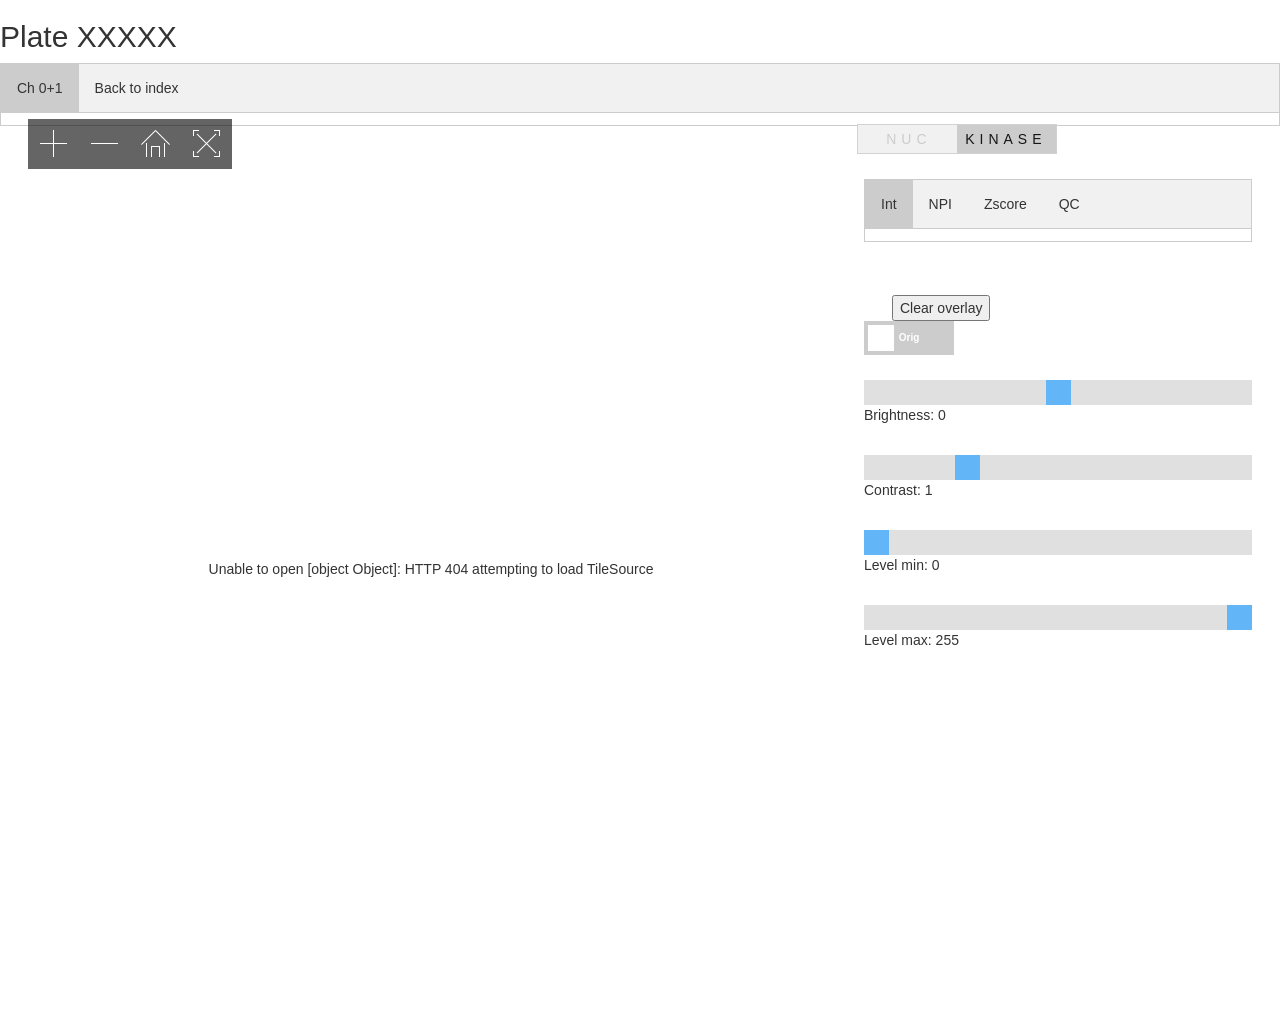
==== commit 02113cf4: "update" ====
--- a/demosite2x2/index.html
+++ b/demosite2x2/index.html
@@ -253,7 +253,6 @@
 <body onload="document.getElementById('Tab12').click();">
 
 	<h2>Plate XXXXX</h2>
-
 
 	<!-- Tab links -->
 	<div class="tab">
@@ -673,7 +672,16 @@
 
 		}
 
-		//define function for maping cursor position within the specified FOV
+		// function for maping cursor position within the specified FOV
+		// parameters:
+		// position - the coordinate of the cursor in the respective axis
+		// Dim - the dimension of the FOV in pixels
+		// nFOV - the number of FOVs in the respective direction
+		// smallS - the size of the small space between the FOVs in pixels
+		// bigS - the size of the big space between the FOVs in pixels
+		// axis - the respective axis "x" or "y"
+		//
+		// Note, the values of smallS and bigS correspond to those set in makePlateMontageDZI.py: paddingFOV and paddingWell, respectively.
 		function mapPosition(position, Dim, nFOV, smallS, bigS, axis) {
 			if (axis == "x") {
 				var bigI = window.xbigI
@@ -811,8 +819,12 @@
 				moveHandler: function (event) {
 					var webPoint = event.position;
 					var imagePoint = viewer12.viewport.viewerElementToImageCoordinates(webPoint);
-					imagePoint.x = mapPosition(imagePoint.x, 1360, 3, 5, 30, "x")
-					imagePoint.y = mapPosition(imagePoint.y, 1024, 5, 5, 30, "y")
+
+					// change the numbers below according to the FOV size and the number of FOVs in the respective direction; 
+					// currently set to 4 FOVs with 1024 pixels each and a small space of 5 pixels between them, 
+					// the big space between the FOVs is set to 30 pixels
+					imagePoint.x = mapPosition(imagePoint.x, 1104, 4, 5, 30, "x")
+					imagePoint.y = mapPosition(imagePoint.y, 1104, 4, 5, 30, "y")
 					positionEl.innerHTML =
 						'FOV XY position:<br>' + imagePoint.toString();
 				}
